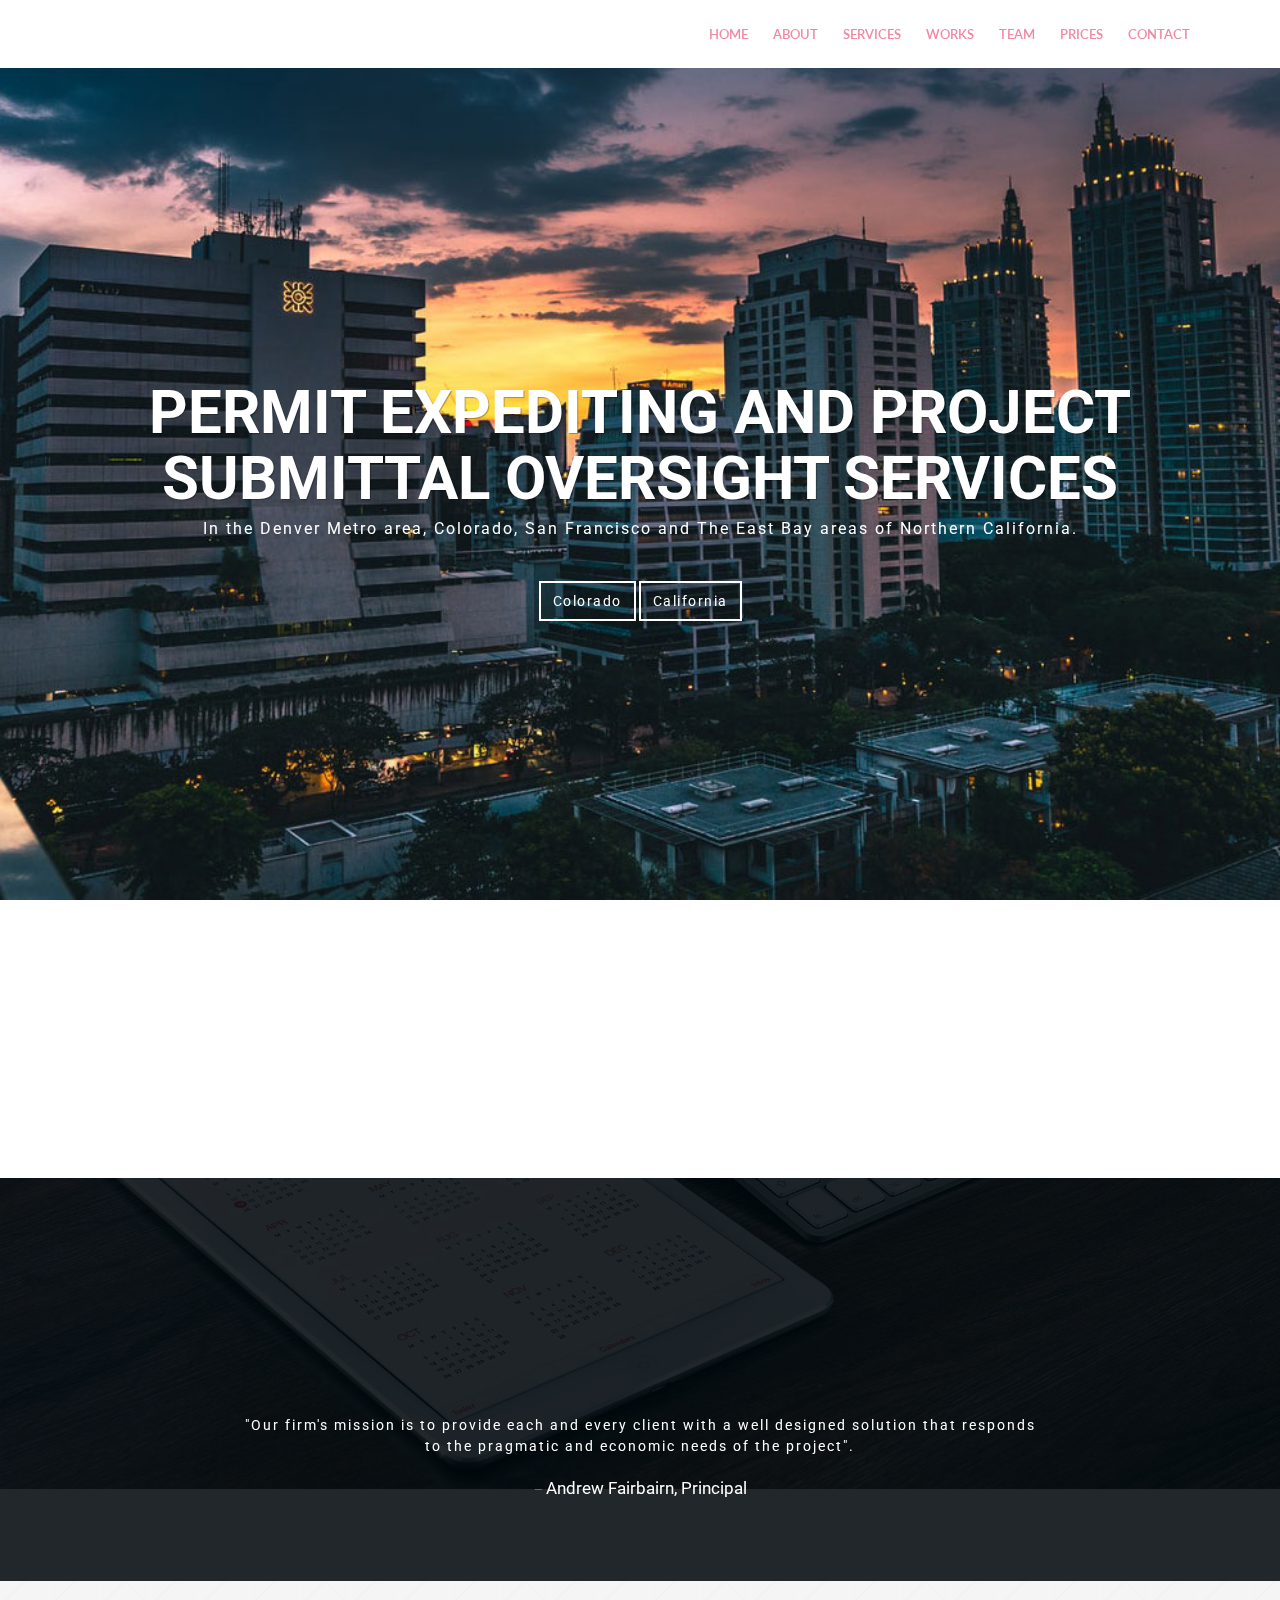
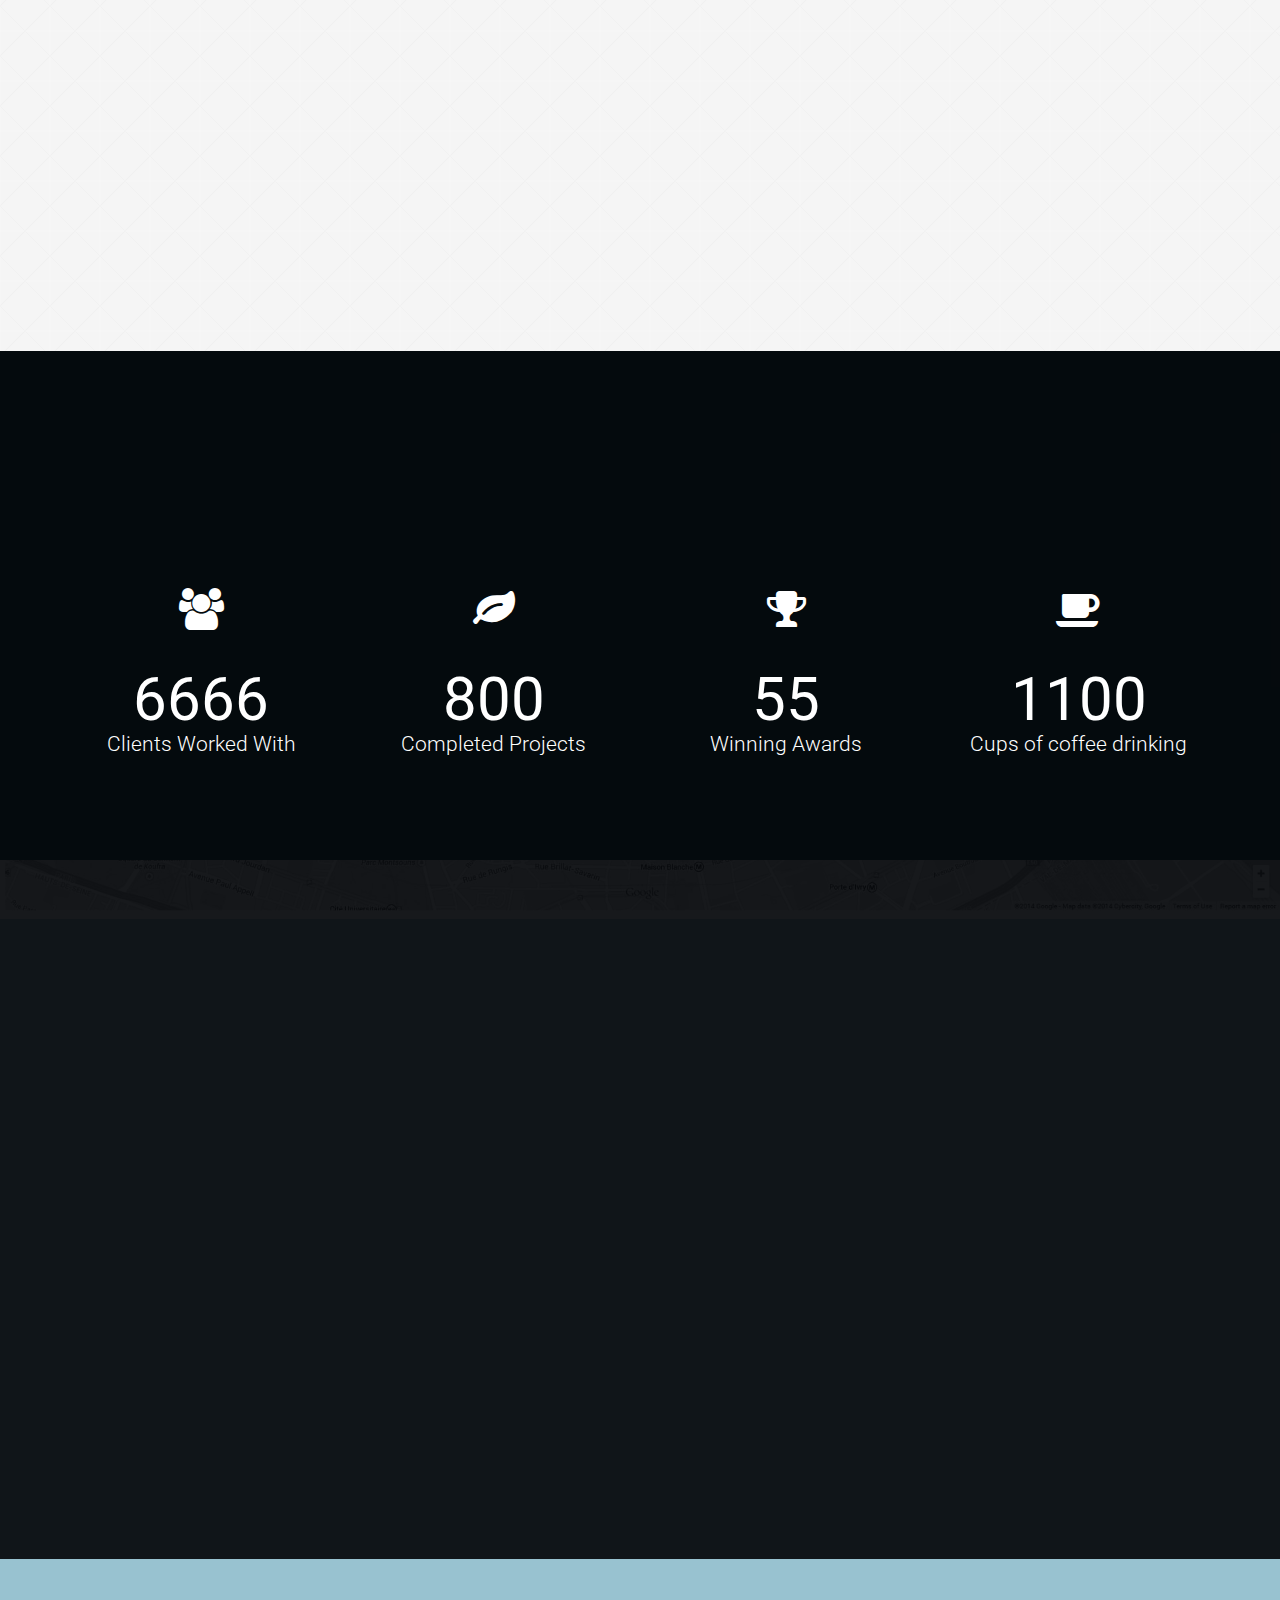
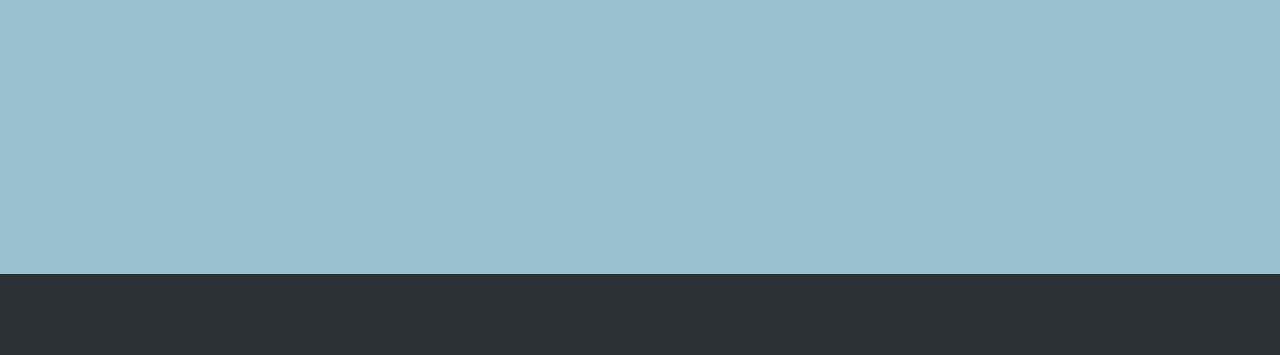
==== index.html @ 5d7dcf87 "Added all initial files for SFP templates" ====
<!doctype html>
<!--
	Template:	 Unika - Responsive One Page HTML5 Template
	Author:		 imransdesign.com
	URL:		 http://imransdesign.com/
    Designed By: https://www.behance.net/poljakova
	Version:	1.0
-->
<html lang="en-US">
	<head>

		<meta charset="utf-8">
		<meta http-equiv="X-UA-Compatible" content="IE=edge">
		<title>Unika - Responsive One Page HTML5 Template</title>
		<meta name="description" content="Unika - Responsive One Page HTML5 Template">
		<meta name="keywords" content="HTML5, Bootsrtrap, One Page, Responsive, Template, Portfolio" />
		<meta name="author" content="imransdesign.com">

		<!-- Mobile Metas -->
		<meta name="viewport" content="width=device-width, initial-scale=1">

        <!-- Google Fonts  -->
		<link href='http://fonts.googleapis.com/css?family=Roboto:400,700,500' rel='stylesheet' type='text/css'> <!-- Body font -->
		<link href='http://fonts.googleapis.com/css?family=Lato:300,400' rel='stylesheet' type='text/css'> <!-- Navbar font -->

		<!-- Libs and Plugins CSS -->
		<link rel="stylesheet" href="inc/bootstrap/css/bootstrap.min.css">
		<link rel="stylesheet" href="inc/animations/css/animate.min.css">
		<link rel="stylesheet" href="inc/font-awesome/css/font-awesome.min.css"> <!-- Font Icons -->
		<link rel="stylesheet" href="inc/owl-carousel/css/owl.carousel.css">
		<link rel="stylesheet" href="inc/owl-carousel/css/owl.theme.css">

		<!-- Theme CSS -->
        <link rel="stylesheet" href="css/reset.css">
		<link rel="stylesheet" href="css/style.css">
		<link rel="stylesheet" href="css/mobile.css">

		<!-- Skin CSS -->
		<link rel="stylesheet" href="css/skin/service-first.css">
		<!-- <link rel="stylesheet" href="css/skin/cool-gray.css"> -->
        <!-- <link rel="stylesheet" href="css/skin/ice-blue.css"> -->
        <!-- <link rel="stylesheet" href="css/skin/summer-orange.css"> -->
        <!-- <link rel="stylesheet" href="css/skin/fresh-lime.css"> -->
        <!-- <link rel="stylesheet" href="css/skin/night-purple.css"> -->

		<!-- HTML5 Shim and Respond.js IE8 support of HTML5 elements and media queries -->
		<!-- WARNING: Respond.js doesn't work if you view the page via file:// -->

		<!--[if lt IE 9]>
			<script src="https://oss.maxcdn.com/html5shiv/3.7.2/html5shiv.min.js"></script>
			<script src="https://oss.maxcdn.com/respond/1.4.2/respond.min.js"></script>
		<![endif]-->

	</head>

    <body data-spy="scroll" data-target="#main-navbar">
        <div class="page-loader"></div>  <!-- Display loading image while page loads -->
    	<div class="body">

            <!--========== BEGIN HEADER ==========-->
            <header id="header" class="header-main">

                <!-- Begin Navbar -->
                <nav id="main-navbar" class="navbar navbar-default navbar-fixed-top" role="navigation"> <!-- Classes: navbar-default, navbar-inverse, navbar-fixed-top, navbar-fixed-bottom, navbar-transparent. Note: If you use non-transparent navbar, set "height: 98px;" to #header -->

                  <div class="container">

                    <!-- Brand and toggle get grouped for better mobile display -->
                    <div class="navbar-header">
                      <button type="button" class="navbar-toggle collapsed" data-toggle="collapse" data-target="#bs-example-navbar-collapse-1">
                        <span class="sr-only">Toggle navigation</span>
                        <span class="icon-bar"></span>
                        <span class="icon-bar"></span>
                        <span class="icon-bar"></span>
                      </button>
                      <a class="navbar-brand page-scroll" href="index.html">Unika</a>
                    </div>

                    <!-- Collect the nav links, forms, and other content for toggling -->
                    <div class="collapse navbar-collapse" id="bs-example-navbar-collapse-1">
                        <ul class="nav navbar-nav navbar-right">
                            <li><a class="page-scroll" href="body">Home</a></li>
                            <li><a class="page-scroll" href="#about-section">About</a></li>
                            <li><a class="page-scroll" href="#services-section">Services</a></li>
                            <li><a class="page-scroll" href="#portfolio-section">Works</a></li>
                            <li><a class="page-scroll" href="#team-section">Team</a></li>
                            <li><a class="page-scroll" href="#prices-section">Prices</a></li>
                            <li><a class="page-scroll" href="#contact-section">Contact</a></li>
                        </ul>
                    </div><!-- /.navbar-collapse -->
                  </div><!-- /.container -->
                </nav>
                <!-- End Navbar -->

            </header>
            <!-- ========= END HEADER =========-->




        	<!-- Begin text carousel intro section -->
			<section id="text-carousel-intro-section" class="parallax" data-stellar-background-ratio="0.5" style="background-image: url(img/slide-buildings.jpg);">

				<div class="container">
					<div class="caption text-center text-white" data-stellar-ratio="0.7">

						<div id="owl-intro-text" class="owl-carousel">
							<div class="item">
								<h1>Permit expediting and project submittal Oversight Services</h1>
								<p>In the Denver Metro area, Colorado, San Francisco and The East Bay areas of Northern California.</p>
                <div class="extra-space-l"></div>
								<a class="btn btn-blank" href="https://creativemarket.com/Themetorium" target="_blank" role="button">Colorado</a>
								<a class="btn btn-blank" href="https://creativemarket.com/Themetorium" target="_blank" role="button">California</a>
							</div>
						</div>

					</div> <!-- /.caption -->
				</div> <!-- /.container -->

			</section>
			<!-- End text carousel intro section -->


					<!-- Begin about section -->
					<section id="about-section" class="page bg-style1">

                <!-- Begin rotate box-1 -->
                <div class="rotate-box-1-wrapper">
                    <div class="container">
                        <div class="row">
                            <div class="col-md-3 col-sm-6">
                                <a href="#" class="rotate-box-1 square-icon wow zoomIn" data-wow-delay="0">
                                    <span class="rotate-box-icon"><i class="fa fa-users"></i></span>
                                    <div class="rotate-box-info">
                                        <h4>We Save Time</h4>
                                        <p>Lorem ipsum dolor sit amet set, consectetur utes anet adipisicing elit, sed do eiusmod tempor incidist.</p>
                                    </div>
                                </a>
                            </div>

                            <div class="col-md-3 col-sm-6">
                                <a href="#" class="rotate-box-1 square-icon wow zoomIn" data-wow-delay="0.2s">
                                    <span class="rotate-box-icon"><i class="fa fa-diamond"></i></span>
                                    <div class="rotate-box-info">
                                        <h4>What We Offer</h4>
                                        <p>Lorem ipsum dolor sit amet set, consectetur utes anet adipisicing elit, sed do eiusmod tempor incidist.</p>
                                    </div>
                                </a>
                            </div>

                            <div class="col-md-3 col-sm-6">
                                <a href="#" class="rotate-box-1 square-icon wow zoomIn" data-wow-delay="0.4s">
                                    <span class="rotate-box-icon"><i class="fa fa-heart"></i></span>
                                    <div class="rotate-box-info">
                                        <h4>Specializations</h4>
                                        <p>Lorem ipsum dolor sit amet set, consectetur utes anet adipisicing elit, sed do eiusmod tempor incidist.</p>
                                    </div>
                                </a>
                            </div>

                            <div class="col-md-3 col-sm-6">
                                <a href="#" class="rotate-box-1 square-icon wow zoomIn" data-wow-delay="0.6s">
                                    <span class="rotate-box-icon"><i class="fa fa-clock-o"></i></span>
                                    <div class="rotate-box-info">
                                        <h4>Who Needs Us?</h4>
                                        <p>Lorem ipsum dolor sit amet set, consectetur utes anet adipisicing elit, sed do eiusmod tempor incidist.</p>
                                    </div>
                                </a>
                            </div>

                        </div> <!-- /.row -->
                    </div> <!-- /.container -->
                </div>
                <!-- End rotate box-1 -->
          </section>
          <!-- End about section -->

					<!-- Begin testimonials -->
					<section id="testimonial-section">
							<div id="testimonial-trigger" class="testimonial text-white parallax" data-stellar-background-ratio="0.5" style="background-image: url(img/testimonial-bg.jpg);">
									<div class="cover"></div>
									<!-- Begin page header-->
									<div class="page-header-wrapper">
											<div class="container">
													<div class="page-header text-center wow fadeInDown" data-wow-delay="0.4s">
															<h2>Our Mission</h2>
															<div class="devider"></div>
															<p class="subtitle">also known as Our Purpose</p>
													</div>
											</div>
									</div>
									<!-- End page header-->
									<div class="container">
											<div class="testimonial-inner center-block text-center">
													<div id="owl-testimonial" class="owl-carousel">
															<div class="item">
																	<blockquote>
																			<p>"Our firm's mission is to provide each and every client with a well designed solution that responds to the pragmatic and economic needs of the project".</p>
																			<footer><cite title="Source Title">Andrew Fairbairn, Principal</cite></footer>
																	</blockquote>
															</div>
													</div>
											</div>
									</div>
							</div>
					</section>
					<!-- End testimonials -->

					<!-- Begin about section -->
					<section id="cta-section" class="page bg-style1">
                <!-- Begin page header-->
                <div class="page-header-wrapper">
                    <div class="container">
                        <div class="page-header text-center wow fadeInUp" data-wow-delay="0.3s">
                            <h2>Providing Value in Service</h2>
                            <div class="devider"></div>
                            <p class="subtitle">The initial step to providing effective permit expediting services is to establish all stakeholder needs and expectations. Service First Permits customizes services on a project by project/client by client basis, working closely with all parties to design an effective strategy for construction permit issuance. The result is rapid review from regulatory agencies, a coordinated response and resubmittal process, and improved efficiency for construction permit issuance.</p>
                        </div>
                    </div>
                </div>
                <!-- End page header-->
          </section>
          <!-- End about section -->

            <!-- Begin counter up -->
            <section id="counter-section">
				<div id="counter-up-trigger" class="counter-up text-white parallax" data-stellar-background-ratio="0.5" style="background-image: url(img/counter-bg.jpg);">
					<div class="cover"></div>
                    <!-- Begin page header-->
                    <div class="page-header-wrapper">
                        <div class="container">
                            <div class="page-header text-center wow fadeInDown" data-wow-delay="0.4s">
                                <h2>Some Fun Facts</h2>
                                <div class="devider"></div>
                                <p class="subtitle">Before anyone is not told</p>
                            </div>
                        </div>
                    </div>
                    <!-- End page header-->
					<div class="container">

						<div class="row">

							<div class="fact text-center col-md-3 col-sm-6">
								<div class="fact-inner">
									<i class="fa fa-users fa-3x"></i>
                                    <div class="extra-space-l"></div>
									<span class="counter">6666</span>
									<p class="lead">Clients Worked With</p>
								</div>
							</div>

							<div class="fact text-center col-md-3 col-sm-6">
								<div class="fact-inner">
									<i class="fa fa-leaf fa-3x"></i>
                                    <div class="extra-space-l"></div>
									<span class="counter">800</span>
									<p class="lead">Completed Projects</p>
								</div>
							</div>

							<div class="fact text-center col-md-3 col-sm-6">
								<div class="fact-inner">
									<i class="fa fa-trophy fa-3x"></i>
                                    <div class="extra-space-l"></div>
									<span class="counter">55</span>
									<p class="lead">Winning Awards</p>
								</div>
							</div>

							<div class="fact last text-center col-md-3 col-sm-6">
								<div class="fact-inner">
									<i class="fa fa-coffee fa-3x"></i>
                                    <div class="extra-space-l"></div>
									<span class="counter">1100</span>
									<p class="lead">Cups of coffee drinking</p>
								</div>
							</div>

						</div> <!-- /.row -->
					</div> <!-- /.container -->
				</div>
            </section>
			<!-- End counter up -->



            <!-- Begin contact section -->
			<section id="contact-section" class="page text-white parallax" data-stellar-background-ratio="0.5" style="background-image: url(img/map-bg.jpg);">
            <div class="cover"></div>

                 <!-- Begin page header-->
                <div class="page-header-wrapper">
                    <div class="container">
                        <div class="page-header text-center wow fadeInDown" data-wow-delay="0.4s">
                            <h2>Contacts</h2>
                            <div class="devider"></div>
                            <p class="subtitle">All to contact us</p>
                        </div>
                    </div>
                </div>
                <!-- End page header-->

                <div class="contact wow bounceInRight" data-wow-delay="0.4s">
                    <div class="container">
                    	<div class="row">

                            <div class="col-sm-6">
                                <div class="contact-info">
                                    <h4>Our Address</h4>
                                    <ul class="contact-address">
			                            <li><i class="fa fa-map-marker fa-lg"></i>&nbsp; 100 Limpbiscayne Blvd. (North) 17st Floor ,<br><br>&nbsp;&nbsp;&nbsp;&nbsp;&nbsp;&nbsp;&nbsp; New World Tower New York ,<br><br>&nbsp;&nbsp;&nbsp;&nbsp;&nbsp;&nbsp;&nbsp; New York, USA, 33148</li>
			                            <li><i class="fa fa-phone"></i>&nbsp; 1 -234 -456 -7890</li>
			                            <li><i class="fa fa-print"></i>&nbsp; 1 -234 -456 -7890</li>
			                            <li><i class="fa fa-envelope"></i> info@yourdomain.com</li>
			                            <li><i class="fa fa-skype"></i> Unika-Design</li>
			                        </ul>
                                </div>
                            </div>

                        	<div class="col-sm-6">
                                <div class="contact-form">
                                	<h4>Write to us</h4>
                                    <form role="form">
                                        <div class="form-group">
                                            <input type="text" class="form-control input-lg" placeholder="Your Name" required>
                                        </div>
                                        <div class="form-group">
                                            <input type="email" class="form-control input-lg" placeholder="E-mail" required>
                                        </div>
                                        <div class="form-group">
                                            <input type="text" class="form-control input-lg" placeholder="Subject" required>
                                        </div>
                                        <div class="form-group">
                                            <textarea class="form-control input-lg" rows="5" placeholder="Message" required></textarea>
                                        </div>
                                        <button type="submit" class="btn wow bounceInRight" data-wow-delay="0.8s">Send</button>
                                    </form>
                                </div>
                            </div>

                        </div> <!-- /.row -->
                    </div> <!-- /.container -->
                </div>
            </section>
            <!-- End contact section -->




            <!-- Begin footer -->
            <footer class="text-off-white">

                <div class="footer-top">
                	<div class="container">
                    	<div class="row wow bounceInLeft" data-wow-delay="0.4s">

                            <div class="col-sm-6 col-md-4">
                            	<h4>Useful Links</h4>
                                <ul class="imp-links">
                                	<li><a href="">About</a></li>
                                	<li><a href="">Services</a></li>
                                	<li><a href="">Press</a></li>
                                	<li><a href="">Copyright</a></li>
                                	<li><a href="">Advertise</a></li>
                                	<li><a href="">Legal</a></li>
                                </ul>
                            </div>

                        	<div class="col-sm-6 col-md-4">
                                <h4>Subscribe</h4>
                            	<div id="footer_signup">
                                    <div id="email">
                                        <form id="subscribe" method="POST">
                                            <input type="text" placeholder="Enter email address" name="email" id="address" data-validate="validate(required, email)"/>
                                            <button type="submit">Submit</button>
                                            <span id="result" class="section-description"></span>
                                        </form>
                                    </div>
                                </div>
                                <p>Lorem ipsum dolor sit amet, consectetur adipisicing elit, sed do eiusmod tempor incididunt ut labore et dolore magna aliqua.</p>
                            </div>

                            <div class="col-sm-12 col-md-4">
                                <h4>Recent Tweets</h4>
                                <div class="single-tweet">
                                    <div class="tweet-content"><span>@Unika</span> Excepteur sint occaecat cupidatat non proident</div>
                                    <div class="tweet-date">1 Hour ago</div>
                                </div>
                                <div class="single-tweet">
                                    <div class="tweet-content"><span>@Unika</span> Excepteur sint occaecat cupidatat non proident uku shumaru</div>
                                    <div class="tweet-date">1 Hour ago</div>
                                </div>
                            </div>

                        </div> <!-- /.row -->
                    </div> <!-- /.container -->
                </div>

                <div class="footer">
                    <div class="container text-center wow fadeIn" data-wow-delay="0.4s">
                        <p class="copyright">Copyright &copy; 2015 - Designed By <a href="https://www.behance.net/poljakova" class="theme-author">Veronika Poljakova</a> &amp; Developed by <a href="http://www.imransdesign.com/" class="theme-author">Imransdesign</a></p>
                    </div>
                </div>

            </footer>
            <!-- End footer -->

            <a href="#" class="scrolltotop"><i class="fa fa-arrow-up"></i></a> <!-- Scroll to top button -->

        </div><!-- body ends -->




        <!-- Plugins JS -->
		<script src="inc/jquery/jquery-1.11.1.min.js"></script>
		<script src="inc/bootstrap/js/bootstrap.min.js"></script>
		<script src="inc/owl-carousel/js/owl.carousel.min.js"></script>
		<script src="inc/stellar/js/jquery.stellar.min.js"></script>
		<script src="inc/animations/js/wow.min.js"></script>
        <script src="inc/waypoints.min.js"></script>
		<script src="inc/isotope.pkgd.min.js"></script>
		<script src="inc/classie.js"></script>
		<script src="inc/jquery.easing.min.js"></script>
		<script src="inc/jquery.counterup.min.js"></script>
		<script src="inc/smoothscroll.js"></script>

		<!-- Theme JS -->
		<script src="js/theme.js"></script>

    </body>


</html>
---- css/style.css ----
/*---------------------------------------------------------------------------------

Master Stylesheet

	Template:	 Unika - Responsive One Page HTML5 Template
	Author:		 imransdesign.com
	URL:		 http://imransdesign.com/
    Designed By: https://www.behance.net/poljakova
	Version:	1.0

---------------------------------------------------------------------------------*/

html {
	height: 100% !important;
}
body {
	position: relative;
	height: 100%;
	font-size: 14px;
	color: #363940;
}
body .body {
	height: 100%;
}
.cover {
	position: absolute;
	width: 100%;
	height: 100%;
	left: 0px;
	top: 0px;
	background-color: rgba(0, 46, 82, 0.15);
	padding: 20px;
}
.page {
  overflow: hidden;
  background-color: #fff;
  padding: 50px 0;
}
* {
	border-radius: 0 !important;
	-webkit-border-radius: 0 !important;
	-moz-border-radius: 0 !important;
}
*:focus {
	outline: none !important;
	box-shadow: none !important;
}

/* Begin Fonts */
body {
	font-family: 'Roboto', Helvetica, Arial, sans-serif;
}
h1, h2, h3, h4, h5, h6 {
	font-family: 'Roboto', Helvetica, Arial, sans-serif;
	font-weight: 700;
	margin-bottom: 10px;
}
h1 {
	font-size: 36px;
}
h2 {
	font-size: 30px;
}
h3 {
	font-size: 26px;
}
h4 {
	font-size: 22px;
}
h5 {
	font-size: 18px;
}
p {
	font: 14px/1.5em "Roboto";
}
.navbar-nav > li > a {
	font-family: "Lato", Helvetica, Arial, sans-serif;
}
/* End Fonts */


section {
	position: relative;
}
.page-loader {
	position: fixed;
	left: 0px;
	top: 0px;
	width: 100%;
	height: 100%;
	z-index: 99999;
	background: #FFF url(../img/page-loader.gif) center center no-repeat;
}
.devider {
	width: 100%;
	height: 23px;
	background: url('../img/devider.png') no-repeat center center;
	margin: 5px 0 10px;
}
.thumbnail {
	padding: 15px;
	margin-bottom: 20px;
	background-color: #FFF;
	border: 1px solid #DDD;
	-webkit-transition: all 0.2s ease-in-out;
	-moz-transition: all 0.2s ease-in-out;
	-o-transition: all 0.2s ease-in-out;
	-ms-transition: all 0.2s ease-in-out;
	transition: all 0.2s ease-in-out;
}
.form-control {
	-webkit-box-shadow: none;
	box-shadow: none;
}
.parallax {
	position: relative;
	background-position: 0 0;
	background-repeat: no-repeat;
	background-attachment: fixed;
	-webkit-background-size: cover;
  	background-size: cover;
}

#header {
	/* height: 98px; */
}


/* ===== Begin text colors ===== */
.text-main { color: #363940; } /* Theme main color */
.text-white { color: #FFF; }
.text-off-white { color: #e7e7e7;}
.text-dark { color: #000; }


/* ===== Begin navbar ===== */
.navbar {
	margin: 0;
	border: none;
	-webkit-transition: all 0.2s ease-in-out;
	-moz-transition: all 0.2s ease-in-out;
	-o-transition: all 0.2s ease-in-out;
	-ms-transition: all 0.2s ease-in-out;
	transition: all 0.2s ease-in-out;
}
.navbar .container {
	padding-left: 50px;
	padding-right: 50px;
}


/* Navbar brand (logo) */
.navbar-brand {
	background-repeat: no-repeat;
	background-position: left center;
	width: 154px;
	height: auto;
	padding: 24px 0;
	text-indent: -99999px;
	font-size: 24px;
	font-weight: 600;
	line-height: 20px;
	letter-spacing: 4px;
	-webkit-transition: all 0.2s ease-in-out;
	-moz-transition: all 0.2s ease-in-out;
	-o-transition: all 0.2s ease-in-out;
	-ms-transition: all 0.2s ease-in-out;
	transition: all 0.2s ease-in-out;
}
.navbar-default .navbar-brand {
	background-image: url(http://backflip.servicefirstpermits.com/images/sfp-logo.png);
}
.navbar-shrink .navbar-brand {
	background-image: url(http://backflip.servicefirstpermits.com/images/sfp-logo.png);
}
.navbar-transparent .navbar-brand {
	background-image: url(http://backflip.servicefirstpermits.com/images/sfp-logo.png);
}
.navbar-inverse .navbar-brand {
	background-image: url(http://backflip.servicefirstpermits.com/images/sfp-logo.png);
}

/* Navbar links */
.navbar-nav > li > a {
	padding: 24px 0;
	margin-left: 25px;
	text-transform: uppercase;
	font-size: 13px;
	font-weight: 600;
}

/* Navbar dropdown */
.dropdown-left {
	left: 0 !important;
	right: auto !important;
}
.dropdown-right {
	right: 0 !important;
	left: auto !important;
}
.navbar-default .navbar-nav > .open > a, .navbar-default .navbar-nav > .open > a:hover, .navbar-default .navbar-nav > .open > a:focus {
	background-color: transparent;
}
.navbar-default .dropdown-menu {
	padding: 10px 0;
}
.dropdown-menu > li > a {
	padding: 4px 20px;
	text-transform: uppercase;
}
.dropdown-menu > li > a:hover, .dropdown-menu > li > a:focus, .dropdown-menu > li > a.active, .dropdown-menu > .active > a, .dropdown-menu > .active > a:hover, .dropdown-menu > .active > a:focus {
	text-decoration: none;
	background-color: transparent;
}

/* Navbar inverse dropdown */
.navbar-inverse .dropdown-menu {
	padding: 10px 0;
}

/* Navbar fixed */
.navbar-fixed-top .container {
	-webkit-transition: all 0.2s ease-in-out;
	-moz-transition: all 0.2s ease-in-out;
	-o-transition: all 0.2s ease-in-out;
	-ms-transition: all 0.2s ease-in-out;
	transition: all 0.2s ease-in-out;
}

.navbar-shrink {
	z-index: 9999;
	-webkit-box-shadow: 0 1px 3px rgba(0, 0, 0, 0.12);
	-moz-box-shadow: 0 1px 3px rgba(0, 0, 0, 0.12);
	box-shadow: 0 1px 3px rgba(0, 0, 0, 0.12);
}
.navbar-shrink .navbar-brand {
	font-size: 20px;
}
.navbar-default.navbar-fixed-top.navbar-shrink .container {
}
.navbar-fixed-top.navbar-shrink .container {
	padding-top: 0 !important;
	padding-bottom: 0 !important;
}
.navbar-default.navbar-fixed-top.navbar-shrink .navbar-nav > li > a {
	padding-top: 24px;
	padding-bottom: 24px;
}

/* Navbar transparent */
.navbar-transparent {
	background-color: rgba(0, 0, 0, 0);
}
.navbar-fixed-top.navbar-transparent .container {
	padding-top: 30px;
	padding-bottom: 0;
}
.navbar-fixed-bottom.navbar-transparent .container {
	padding-top: 0;
	padding-bottom: 30px;
}
.navbar-transparent .navbar-nav > li > a {
	color: #FFF;
}
.navbar-transparent .navbar-brand, .navbar-transparent .navbar-brand:focus {
	color: #FFF;
}
/* ===== End navbar ===== */


/* ===== Begin intro ===== */
/* Begin text carousel intro */
#text-carousel-intro-section {
	height: 100%;
}
#text-carousel-intro-section .container {
	height: 100%;
}
#text-carousel-intro-section .caption {
	position: relative;
	top: 50%;
	margin-top: -70px;
}
#text-carousel-intro-section .caption h1 {
	margin-top: 0;
	margin-bottom: 5px;
	font-size: 60px;
	text-transform: uppercase;
	text-shadow: 1px 1px 1px rgba(0,0,0,0.3);
}
#text-carousel-intro-section .caption p {
	letter-spacing: 2px;
	font-size: 16px;
}
/* End text carousel intro */
/* ===== End intro ===== */


/* ===== Begin roatet boxes ===== */
/* Begin rotate box-1 */
.rotate-box-1, .rotate-box-2 {
	display: inline-block;
	margin: 30px 0;
	-webkit-transition: all 0.2s ease-in-out;
	-moz-transition: all 0.2s ease-in-out;
	-o-transition: all 0.2s ease-in-out;
	-ms-transition: all 0.2s ease-in-out;
	transition: all 0.2s ease-in-out;
}
a.rotate-box-1, a.rotate-box-2 {
	text-decoration: none;
	color: #363940;
}
a.rotate-box-1:hover, a.rotate-box-2:hover {
	color: #676D75;
}
.rotate-box-1 .rotate-box-icon {
	display: inline-block;
	text-align: center;
	margin-bottom: 15px;
	margin-right: 25px;
	margin-top: 10px;
	float:left;
	-webkit-transition: all 0.2s ease-in-out;
	-moz-transition: all 0.2s ease-in-out;
	-o-transition: all 0.2s ease-in-out;
	-ms-transition: all 0.2s ease-in-out;
	transition: all 0.2s ease-in-out;
}
.rotate-box-1.square-icon .rotate-box-icon, .rotate-box-2.square-icon .rotate-box-icon {
	width: 45px;
	height: 45px;
	line-height: 45px;
	color: #FFF !important;
	font-size: 18px;
	-webkit-transform: rotate(45deg);
	-moz-transform: rotate(45deg);
	-o-transform: rotate(45deg);
	transform: rotate(45deg);
}
.rotate-box-1.square-icon .rotate-box-icon:after, .rotate-box-2.square-icon .rotate-box-icon:after {
	content: "";
	position: absolute;
	top: 3px;
	right: 3px;
	bottom: 3px;
	left: 3px;
	border: 2px solid #FFF;
}
.rotate-box-1:hover.square-icon .rotate-box-icon , .rotate-box-2:hover.square-icon .rotate-box-icon{
	-webkit-transform: rotate(0deg);
	-moz-transform: rotate(0deg);
	-o-transform: rotate(0deg);
	transform: rotate(0deg);
}
.rotate-box-1.square-icon .rotate-box-icon .fa, .rotate-box-2.square-icon .rotate-box-icon .fa{
	-webkit-transition: all 0.2s ease-in-out;
	-moz-transition: all 0.2s ease-in-out;
	-o-transition: all 0.2s ease-in-out;
	-ms-transition: all 0.2s ease-in-out;
	transition: all 0.2s ease-in-out;
	-webkit-transform: rotate(-45deg);
	-moz-transform: rotate(-45deg);
	-o-transform: rotate(-45deg);
	transform: rotate(-45deg);
}
.rotate-box-1:hover.square-icon .rotate-box-icon .fa, .rotate-box-2:hover.square-icon .rotate-box-icon .fa{
	-webkit-transform: rotate(0deg);
	-moz-transform: rotate(0deg);
	-o-transform: rotate(0deg);
	transform: rotate(0deg);
}

.rotate-box-1 .rotate-box-info a, .rotate-box-2 .rotate-box-info a {
	-webkit-transition: all 0.2s ease-in-out;
	-moz-transition: all 0.2s ease-in-out;
	-o-transition: all 0.2s ease-in-out;
	-ms-transition: all 0.2s ease-in-out;
	transition: all 0.2s ease-in-out;
}
.rotate-box-1 h4, .rotate-box-2 h4 {
	font-weight: 400;
}
.rotate-box-1 p {
	padding: 0 10px;
}
.rotate-box-1 .rotate-box-info {
	padding-left: 60px;
}

/* End rotate box-1 */


/* Begin rotate box-2 */
.rotate-box-2 .rotate-box-icon {
	display: inline-block;
	text-align: center;
	margin-bottom: 15px;
	-webkit-transition: all 0.2s ease-in-out;
	-moz-transition: all 0.2s ease-in-out;
	-o-transition: all 0.2s ease-in-out;
	-ms-transition: all 0.2s ease-in-out;
	transition: all 0.2s ease-in-out;
}

.rotate-box-2.square-icon .rotate-box-icon {
	width: 75px;
	height: 75px;
	line-height: 75px;
	font-size: 36px;
}

.rotate-box-2.square-icon .rotate-box-info {
	margin-top: 30px;
}
/* End rotate box-2 */
/* ===== End rotate boxes ===== */


/* ===== Begin progress bar ===== */
.skill-bar {
}
.progress {
	overflow: visible;
	height: 25px;
	margin-bottom: 20px;
	-webkit-box-shadow: none;
	box-shadow: none;
}
.progress .percent {
	position: relative;
	background-color: #222;
	padding: 7px;
	color: #FFF;
	top: -23px;
}
.progress .percent:after {
	content: "";
	position: absolute;
	left: 50%;
	margin-left: -4px;
	bottom: -4px;
	width: 0;
	height: 0;
	border-left: 4px solid rgba(0, 0, 0, 0);
	border-right: 4px solid rgba(0, 0, 0, 0);
	border-top: 4px solid #222;
}
.progress-bar {
	font-size: 10px;
	line-height: 7px;
	text-align: right;
	-webkit-box-shadow: none;
	box-shadow: none;
}
.progress-lebel h6{
	margin-bottom: 10px;
	letter-spacing: 2px;
}
/* ===== End progress bar ===== */


/* Begin cta section */
#cta-section {
	padding: 70px 0 80px;
}
.cta-btn {
	margin-top: 30px;
}
/* End cta section */


/* ===== Begin testimonial ===== */
.testimonial {
	position: relative;
	overflow: hidden;
	padding: 80px 0;
}

.testimonial .cover {
	background-color: rgba(0, 7, 11, 0.87);
}
.testimonial-inner {
	position: relative;
	max-width: 800px;
	z-index: 9;
}
.testimonial-inner .heading {
	margin-bottom: 20px;
}
.testimonial-inner blockquote {
	border: none;
}
.testimonial-inner blockquote p {
	letter-spacing: 2px;
	padding-bottom: 20px;
}
.testimonial-inner blockquote cite {
	font-style: normal;
	color: #fff;
	font-size: 1.5em;
}
/* ===== End testimonial ===== */


/* ===== Begin Portfolio===== */
.portfolio_area{}
.portfolio{}
.portfoloi_top{}
.portfoloi_content_area{}
.portfolio_menu{
	text-align: center;
	overflow: hidden;
	margin-top:22px;
	margin-bottom:48px;
}
.portfolio_menu ul{
	list-style: none outside none;
    text-align: center;
}
.portfolio_menu ul li{
    display: inline-block;
}
.portfolio_menu ul li a{
	color: #363940;
	background: transparent;
    display: inline-block;
    margin: 4px;
    padding: 8px 10px;
    text-decoration: none;
    text-transform: uppercase;
}
.portfolio_content{}
.portfolio_single_content{
	position: relative;
	top: 0;
	left: 0;
	width: 100%;
	z-index: 5;
	margin-bottom:30px;
	overflow:hidden;

}
.portfolio_single_content:hover img{
	 -o-transform: scale(2);
	 -webkit-transform: scale(2);
	 -moz-transform: scale(2);
	 -ms-transform: scale(2);
	 transform: scale(2);
}
.portfolio_single_content img{
	width: 100%;
	position: relative;
	top: 0;
	left: 0;
	z-index: 6;
	cursor:pointer;
	-moz-transition:all 1s;
	-webkit-transition:all 1s;
	-o-transition:all 1s;
	-ms-transition:all 1s;
	transition:all 1s;
}
.portfolio_single_content .canv{
	width:100% !important;
	height:100% !important;
}
.portfolio_single_content div+div{
	background: none repeat scroll 0 0 rgba(255,255,255,.9);
	bottom: -100%;
	color: #FFC000;
	font-weight: bold;
	left: 0;
	margin: 0;
	min-height: 90px;
	padding:31px 5px 0 10px;
	position: absolute;
	width: 100%;
	z-index: 12;
	border-top:0;
}
/*.portfolio_single_content:hover div+div{bottom: 0;}*/
.portfolio_single_content div{
	position:absolute;
	top:0;
	left:0;
	z-index:10;
	width:100%;
	height:100%;
	text-align:center;
	transform:scale(0);
	transition:all .6s;
	opacity:0;
}
.portfolio_single_content:hover div{
	transform:scale(1);
	opacity:1;
}
.portfolio_single_content div a{
	color: #FFFFFF;
	display: block;
	font-size: 18px;
	font-weight: bold;
	margin-top: 40%;
	padding-bottom: 10px;
	text-decoration: none;
	text-transform: uppercase;
}
.portfolio_single_content div span{
	color: #FFFFFF;
	font-size: 14px;
	font-weight: normal;
	margin: 0;
	padding: 0;
	text-transform: uppercase;
}
.portfolio_content{}
.portfolio_content{
    margin-top: 36px;
    overflow: hidden;
}
/* ===== End Portfolio===== */


/* ===== Begin Counter-Up ===== */
.counter-up {
	position: relative;
	background-color: #171717;
	padding: 80px 0 50px 0;
}
.counter-up .cover {
	background-color: rgba(0, 7, 11, 0.8);
}
.counter-up .fact {
}
.counter-up .fact.last {
	border-right: none;
}
.counter-up .fact-inner {
	padding-bottom: 30px;
}
.counter-up .fact-inner .counter {
	font-size: 60px;
}
/* ===== End Counter-Up ===== */


/* ===== Begin team ===== */
.team-item {
	height: 120px;
}
.team-item .team-triangle {
	width: 120px;
	height: 120px;
	background: transparent;
	-ms-transform: rotate(45deg);
	-webkit-transform: rotate(45deg);
	transform: rotate(45deg);
	margin: 0 auto;
	position: relative;
	top: 25px;
	box-shadow: 0 0 0 6px #FFFFFF, 0 0 0 7px #dadbdb;
	overflow: hidden;
}
.team-item img {
    max-width: 100%;
}
.team-items {
	margin-bottom: 50px;
	padding-top: 10px;
	margin-top: 0;
}
.team-triangle .content {
	-ms-transform: rotate(-45deg);
	-webkit-transform: rotate(-45deg);
	transform: rotate(-45deg);
	top: -35px;
	position: absolute;
	left: -37px;
	width: 190px;
	height: 190px;
}
.team-hover {
	position: absolute;
	top: 0;
	left: 0;
	width: 100%;
	height: 100%;
	background: rgba( 103, 109, 117, 0.9);
	opacity: 0;
	-webkit-transition: opacity 0.4s ease-in; /* For Safari 3.1 to 6.0 */
    transition: opacity 0.4s ease-in;
}
.team-item .team-triangle:hover .team-hover {
	opacity: 1;
}
.team-hover i {
    color: rgba(255, 255, 255,.75);
    font-size: 28px;
    margin-top: 57px;
    position: relative;
}
.team-hover p {
    color: #ffffff;
    font-size: 16px;
    font-weight: 400;
    margin-top: 0;
}
.team-items .col-md-2:nth-child(7n+5) {
	clear: left;
	margin-left: 24.9999999%;
}
.team-items .col-md-2:nth-child(7n+1) {
	clear: left;
	margin-left: 16.6666666%;
}
/* ===== End team ===== */


/* ===== Begin partners ===== */
#partners-section {
	padding: 80px 0;
}
.partners {
	background-color: #252320;
}

.partners img {
	max-width: 100%;
	padding: 0 15px;
}
/* ===== End partners ===== */


/* ===== Begin panels ===== */
.panel, .panel-heading, .panel-footer  {
}
/* ===== End panels ===== */

/* ===== Begin prices ===== */
.prices .panel {
	position: relative;
	overflow: hidden;
	border: none;
}
.prices .panel-body .lead {
	margin: 0;
	font-size: 48px;
}
.prices .panel-footer {
	padding: 25px 15px;
}

/* panel-default */
.prices .panel-default .panel-heading {
	padding-top: 25px;
	border: none;
}
.prices .panel-default .panel-body {
	background-color: #EEE;
}
.prices .panel-default .list-group-item {
	color: #222;
	border: none;
}
.prices .panel-default .panel-footer {
	background-color: #EEE;
}

/* price-box-featured */
.price-box-featured {
	z-index: 9;
}
.price-box-featured .panel {
	box-shadow: 0 0 15px 2px rgba(0, 0, 0, 0.21);
	-webkit-transform: scale(1.1);
	-moz-transform: scale(1.1);
	-ms-transform: scale(1.1);
	-o-transform: scale(1.1);
	transform: scale(1.1);
}
.prices .price-box-featured .price-box-ribbon {
	position: absolute;
	width: 150px;
	top: 25px;
	right: -35px;
	text-align: center;
	padding: 5px 20px;
	background: #FFF;
	color: #E83F33;
	-webkit-transform: rotate(45deg);
	-moz-transform: rotate(45deg);
	-ms-transform: rotate(45deg);
	-o-transform: rotate(45deg);
	transform: rotate(45deg);
}
/* ===== End prices ===== */


/* ===== Begin social ===== */
#social-section {
	padding: 80px 0;
}
ul.social-list {
	text-align: center;
	margin: 0 auto;
}
ul.social-list li{
	display: inline-block;
	margin-right: 20px;
}
ul.social-list li .rotate-box-1 {
	margin: 0;
}
ul.social-list li a i {
	color: #fff;
	font-size:20px;
}
/* ===== End social ===== */


/* ===== Begin contact ===== */
#contact-section {
	position: relative;
}
#contact-section h4 {
	font-weight: 400;
}
#contact-section .cover {
	background-color: rgba(5, 8, 11, 0.93);
}
#contact-section .contact .contact-form {
	margin-bottom: 40px;
}
#contact-section .contact .contact-form h4 {
	margin-bottom: 25px;
}
#contact-section .contact .contact-form .input-lg {
	font-size: 14px;
}
#contact-section .contact .contact-form button {
	width: 100%;
	height: 40px;
}
#contact-section .contact .contact-form button:hover {
	color: #fff;
}
#contact-section .contact .form-control {
	background-color: rgba(255, 255, 255, 0.06);
	border-color: #2A2A2A;
}
#contact-section .contact .form-control:focus {
	background-color: #171717;
	box-shadow: none;
}

ul.contact-address {
	float: left;
	width: 100%;
	padding: 0;
	margin: 15px 0 ;
}
ul.contact-address li {
	padding: 0 0 20px;
	margin: 0;
}
ul.contact-address li:last-child {
	padding-bottom: 0;
}
ul.contact-address li i {
	margin-right: 10px;
}
/* ===== End contact ===== */


/* ===== Begin footer ===== */
.footer-top {
	padding: 60px 0 35px;
}
.footer-top .col-md-4 {
	margin-bottom: 25px;
}
.footer {
	padding: 30px 0;
}
.footer a{
	text-decoration: none;
}

/*Widget1: Useful Links*/
ul.imp-links {
	margin-top: 15px;
}
ul.imp-links li {
	padding: 5px 0;
}
ul.imp-links li a {
	text-decoration: none;
	color: #fff;
}

/*Widget2: subscribe form*/
#subscribe #result {
    display: block;
    width: 100% !important;
}
#footer_signup {
    margin: 20px 0;
}
#subscribe > input[type="text"] {
    border: 0 none;
    color: #99abb7;
    font-style: italic;
    font-size: 0.9em;
    padding: 7px 10px;
    width: 170px;
    height: 30px;
}
#subscribe > button[type="submit"] {
    background: none repeat scroll 0 0 #21c2f8;
    border: 0 none;
    color: #ffffff;
    font-style: normal;
    font-weight: 300;
    padding: 7px 20px;
    height: 30px;
    transition: all 0.4s ease-in;
}

/*Widget3: twitter*/
.single-tweet {
    overflow: hidden;
    padding-bottom: 15px;
    padding-top: 10px;
    word-spacing: 2px;
}

.tweet-content {
    padding-bottom: 10px;
    line-height: 1.5em;
}
/* ===== End footer ===== */


/* ===== Begin page header ===== */
.page-header {
	margin: 0 0 60px 0;
	padding: 0;
	border: none;
}
.page-header h2 {
	text-transform: uppercase;
}
p.subtitle {
	letter-spacing: 2px;
	margin-top: 10px;
}
/* ===== End page header ===== */


/* ===== Begin extra-space ===== */
.extra-space-m {
	width: 100%;
	height: 20px;
}
.extra-space-l {
	width: 100%;
	height: 40px;
}
.extra-space-xl {
	width: 100%;
	height: 60px;
}
.extra-space-xxl {
	width: 100%;
	height: 80px;
}
/* ===== End more-space ===== */


/* ===== Begin OWL carousel ===== */
.owl-carousel {
	cursor: e-resize;
}
.owl-theme .owl-controls {
	margin-top: 30px;
}
.owl-theme .owl-controls .owl-page span {
	background: rgba(0, 0, 0, 0);
	width: 14px;
	height: 14px;
	border: 3px solid #fff;
	-webkit-transform: rotate(45deg);
	-moz-transform: rotate(45deg);
	-o-transform: rotate(45deg);
	transform: rotate(45deg);
}
.owl-theme .owl-controls .owl-page.active span, .owl-theme .owl-controls.clickable .owl-page:hover span {
	background: rgba(0, 0, 0, 0);
	border: 3px solid #fff;
}
.owl-buttons {
	position: absolute;
	top: 50%;
	margin-top: -25px;
	width: 100%;
}
.owl-theme .owl-controls .owl-buttons div {
	position: absolute;
	width: 100px;
	height: 100px;
	line-height: 100px;
	margin: 0;
	text-align: center;
	background: transparent;
	opacity: 1;
}
.owl-theme .owl-controls.clickable .owl-buttons div:hover {
	opacity: .5;
}
.owl-next {
	background-image: url(../img/arrow-right.png) !important;
	background-repeat: no-repeat !important;
	background-position: center !important;
	right: 0;
}
.owl-prev {
	background-image: url(../img/arrow-left.png) !important;
	background-repeat: no-repeat !important;
	background-position: center !important;
	left: 0;
}
/* ===== End OWL carousel ===== */


/* ===== Begin buttons ===== */
.btn {
	position: relative;
	letter-spacing: 1.5px;
	border: none;
}
.btn:active {
	top: 2px;
}

/* Button default */
.btn-default, .btn-default:focus, .btn-default.focus, .btn-default:active, .btn-default.active {
	-webkit-transition: all 0.25s ease-in-out;
	-moz-transition: all 0.25s ease-in-out;
	-o-transition: all 0.25s ease-in-out;
	-ms-transition: all 0.25s ease-in-out;
	transition: all 0.25s ease-in-out;
}

/* Button blank */
.btn-blank {
	border: 2px solid #fff;
	color: #fff;
	padding: 8px 12px;
	display: inline-block;
	vertical-align: middle;
	-webkit-transform: translateZ(0);
	transform: translateZ(0);
	box-shadow: 0 0 1px rgba(0, 0, 0, 0);
	-webkit-backface-visibility: hidden;
	backface-visibility: hidden;
	-moz-osx-font-smoothing: grayscale;
	position: relative;
	-webkit-transition-property: color;
	transition-property: color;
	-webkit-transition-duration: 0.3s;
	transition-duration: 0.3s;
}
.btn-blank:before {
	content: "";
	position: absolute;
	z-index: -1;
	top: 0;
	left: 0;
	right: 0;
	bottom: 0;
	background: #fff;
	-webkit-transform: scaleY(0);
	transform: scaleY(0);
	-webkit-transform-origin: 50% 100%;
	transform-origin: 50% 100%;
	-webkit-transition-property: transform;
	transition-property: transform;
	-webkit-transition-duration: 0.3s;
	transition-duration: 0.3s;
	-webkit-transition-timing-function: ease-out;
	transition-timing-function: ease-out;
}
.btn-blank:hover, .btn-blank:focus, .btn-blank:active {
	color: #333;
}
.btn-blank:hover:before, .btn-blank:focus:before, .btn-blank:active:before {
	-webkit-transform: scaleY(1);
	transform: scaleY(1);
}

/* Button active */
.btn:active, .btn.active {
	-webkit-box-shadow: inset 0 3px 5px rgba(0, 0, 0, 0.16);
	box-shadow: inset 0 3px 5px rgba(0, 0, 0, 0.16);
}

/* Button large */
.btn-lg {
	font-size: 1.3em;
	padding: 10px 40px;
}
.btn-lg-xl {
	font-size: 1.4em;
	padding: 10px 80px;
}


/* Scroll to top button */
.scrolltotop {
	position: fixed;
	display: none;
	bottom: 20px;
	right: 30px;
	width: 34px;
	height: 34px;
	line-height: 34px;
	text-align: center;
	text-decoration: none;
	z-index: 9999;
	-webkit-transform: rotate(45deg);
	-moz-transform: rotate(45deg);
	-o-transform: rotate(45deg);
	transform: rotate(45deg);
}
.scrolltotop .fa {
	padding-left: 4px;
	-webkit-transform: rotate(-45deg);
	-moz-transform: rotate(-45deg);
	-o-transform: rotate(-45deg);
	transform: rotate(-45deg);
}
/* ===== End buttons ===== */
---- css/mobile.css ----
/*==================================================
=            Bootstrap 3 Media Queries             =
==================================================*/

/*==========  Mobile First Method  ==========*/

/* Custom, iPhone Retina */ 
@media only screen and (min-width : 320px) {
    
}

/* Extra Small Devices, Phones */ 
@media only screen and (min-width : 480px) {

}

/* Small Devices, Tablets */
@media only screen and (min-width : 768px) {
	/* Make Navigation Toggle on Desktop Hover (use class: dropdown-hover) */
    .dropdown-hover:hover > .dropdown-menu {
        display: block;
    }
}

/* Medium Devices, Desktops */
@media only screen and (min-width : 992px) {

}

/* Large Devices, Wide Screens */
@media only screen and (min-width : 1200px) {
	
}





/*==========  Non-Mobile First Method  ==========*/

/* Large Devices, Wide Screens */
@media only screen and (max-width : 1200px) {

	/* Text Carousel */
	#text-carousel-intro-section .caption h1 {
		font-size: 50px;
	}

	/* Team */
	.team-item .team-triangle {
		width: 90px;
		height: 90px;
	}
	.team-triangle .content {
		width: 160px;
		height: 160px;
	}
	.team-hover i {
		margin-top: 50px;
	}
	.team-hover p {
		font-size: 14px;
	}

}

/* Medium Devices, Desktops */
@media only screen and (max-width : 992px) {


	/* Team */
	.team-item .team-triangle {
		width: 120px;
		height: 120px;
	}
	.team-triangle .content {
		width: 190px;
		height: 190px;
	}
	.team-hover i {
		margin-top: 57px;
	}
	#team-section .col-md-2:nth-child(7n+5),
    #team-section .col-md-2:nth-child(7n+1){
        margin-left: 0 !important;
        clear: none !important;
    }
    #team-section .col-md-2 {
        float: left;
        margin-bottom: 80px;
        width: 33.3333%;
    }

	/* Prices */
	.price-box-featured .panel {
		box-shadow: none;
		-webkit-transform: scale(1);
		-moz-transform: scale(1);
		-ms-transform: scale(1);
		-o-transform: scale(1);
		transform: scale(1);
	}

	.prices .price-box-featured .panel-footer {
		box-shadow: none !important;
	}

	/* Parallax background */
	.parallax {
		background-attachment: scroll !important;
		background-position: 50% 50% !important;
		/* background-size: auto auto !important; */
	}

	/* Text carousel intro section caption */
	#text-carousel-intro-section .caption {
		top: 50% !important; /* Removes parallax on caption */
	}
	#text-carousel-intro-section .caption h1 {
		font-size: 34px;
	}
	#text-carousel-intro-section .caption h3 {
		font-size: 12px;
	}

	/* Error section caption */
	#error-section .caption h1 {
		font-size: 100px;
	}
	#error-section .caption h2 {
		font-size: 13px;
	}

	/* Facts (counter up) */
	.counter-up .fact-inner .counter {
		font-size: 42px;
	}
	.counter-up .fact-inner .fa-3x {
		font-size: 36px;
	}

}

/* Small Devices, Tablets */
@media only screen and (max-width : 767px) {

	/* Navbar brand */
	.navbar-brand, .navbar-brand:focus {
		margin-left: 10px;
	}

	/* Navbar toggle button */
	.navbar-toggle {
		margin-top: 18px;
		border: none;
	}
	.navbar-toggle:hover, .navbar-toggle:focus {
		background-color: rgba(0, 0, 0, 0) !important;
	}

	.navbar-toggle .icon-bar {
		height: 3px;
	}
	.navbar-default .navbar-toggle .icon-bar {
		background-color: #FFF !important;
	}
	.navbar-transparent .navbar-toggle .icon-bar {
		background-color: #FFF !important;
	}
	.navbar-inverse .navbar-toggle .icon-bar {
		background-color: #FFF !important;
	}

	/* Navbar collapse / links */
	.navbar-collapse {
		border-width: 2px;
	}
	.navbar-fixed-top .navbar-collapse, .navbar-fixed-bottom .navbar-collapse {
		max-height: 440px;
	}
	.navbar-inverse .navbar-collapse {
		background-color: #111;
	}
	.navbar-nav > li > a {
		padding: 10px 0 !important;
		color: #FFF;
	}
	.navbar-nav .open .dropdown-menu > li > a {
		padding: 10px 10px 10px 45px !important;
	}
	.navbar-default .navbar-nav > li > a, .navbar-default .navbar-nav .open .dropdown-menu > li > a {
		color: #222;
	}
	.navbar-inverse .navbar-nav > li > a, .navbar-inverse .navbar-nav .open .dropdown-menu > li > a {
		color: #CCC;
	}
	.navbar-default.navbar-shrink .navbar-nav > li.active > a {
		-webkit-box-shadow: none !important;
		-moz-box-shadow: none !important;
		box-shadow: none !important;
	}

	/* Navbar shrink toggle button */
	.navbar-shrink .navbar-toggle .icon-bar {
		background-color: #FFF !important;
	}
	.navbar-inverse.navbar-shrink .navbar-toggle .icon-bar {
		background-color: #FFF !important;
	}

	/* Page */
	.page {
		padding-top: 30px;
	}

	/* Some Text Center Area */
	#cta-section, #about-section, #contact-section, #contact-section .contact .form-control {
		text-align: center;
	}

	/* Rotate Box */
	.rotate-box-1 .rotate-box-info {
		padding-left: 0; 
	  	text-align: center;
	}
	.rotate-box-1 .rotate-box-icon {
		float: none ;
		margin-right: 0;
		margin-bottom: 30px;
	}
	a.rotate-box-1 {
		text-align: center;
		margin-top: 0;
	}

	/* Team */
	 #team-section .col-md-2 {
        width: 50%;
        float: left;
        margin-bottom: 80px;
    }

	/* Prices */
	.prices .price-box-featured .panel-footer {
		box-shadow: none !important;
	}

	ul.contact-address {
		margin-bottom: 50px;
	}

	/* Partners & Foter */
	#partners-section, footer {
		text-align: center;
	}

	/* Hiding elements */
	.testimonial:before,
	.owl-prev,
	.owl-next {
		display: none !important;
	}

}

/* Extra Small Devices, Phones */ 
@media only screen and (max-width : 480px) {

	/* Team */
	 #team-section .col-md-2 {
        width: 100%;
    }

}

/* Custom, iPhone Retina */ 
@media only screen and (max-width : 320px) {
    
}
---- css/skin/service-first.css ----
a, a:hover, a:focus {
	color: #98C2D0;
}

.header-main + .page {
	margin-top: 68px;
}

/* === Navbar === */
.navbar-default .navbar-brand, .navbar-default .navbar-brand:focus {
	color: #98C2D0;
}
.navbar-default .navbar-brand:hover {
	color: #98C2D0;
}
.navbar-default, .navbar-default.navbar-fixed-top.navbar-shrink {
  background-color: #fff;
}
.navbar-default .navbar-nav > li > a {
	color: #f188a2;
}
.navbar-default .navbar-nav > li > a:hover, .navbar-default .navbar-nav > li > a:focus, .navbar-default .navbar-nav > li.active > a, .navbar-default .navbar-nav>.active>a {
	color: #98C2D0 !important;
}
.navbar-default.navbar-fixed-top.navbar-shrink .navbar-nav > li > a {
	color: #f188a2;
}
.navbar-default.navbar-shrink .navbar-nav > li > a:hover, .navbar-default.navbar-shrink .navbar-nav > li > a:focus, .navbar-default.navbar-shrink .navbar-nav > li.active > a {
	color: #fff;
}
.navbar-default.navbar-shrink .navbar-nav > li.active > a {
	-webkit-box-shadow: inset 0 3px #fff !important;
	-moz-box-shadow: inset 0 3px #fff !important;
	box-shadow: inset 0 3px #fff !important;
}
.navbar-default .dropdown-menu {
	border: 1px solid #98C2D0;
	border-top: 2px solid #98C2D0;
	-webkit-box-shadow: 0 6px 10px rgba(0, 0, 0, 0.08);
	box-shadow: 0 6px 10px rgba(0, 0, 0, 0.08);
}
.dropdown-menu > li > a:hover, .dropdown-menu > li > a:focus, .dropdown-menu > li > a.active, .dropdown-menu > .active > a, .dropdown-menu > .active > a:hover, .dropdown-menu > .active > a:focus {
	color: #98C2D0;
}
.navbar-default .navbar-nav > .open > a, .navbar-default .navbar-nav > .open > a:hover, .navbar-default .navbar-nav > .open > a:focus {
	color: #98C2D0;
}
.navbar-default .navbar-nav > .active > a, .navbar-default .navbar-nav > .active > a:hover, .navbar-default .navbar-nav > .active > a:focus {
	background-color: transparent;

}
.navbar-default .navbar-nav > li > a:hover, .navbar-default .navbar-nav > li > a:focus, .navbar-default .navbar-nav > li.active > a {

}

.sub-listing {
	font: bold 14px/1.5em "Roboto";
	letter-spacing: 2px;
	list-style: disc;
	margin: 40px auto 0;
	max-width: 500px;
	text-align: left;
}
.sub-listing li {
	list-style: disc;
	margin-top: 20px;
}

@media only screen and (max-width: 767px) {
	.sub-listing {
		list-style: none;
		margin-top: 0;
		text-align: center;
	}
	.sub-listing li {
		list-style: none;
	}
}
/* Navbar inverse */
.navbar-inverse {
	background-color: #111;
	color: #CCC;
}
.navbar-inverse .navbar-brand {
	color: #CCC;
}
.navbar-inverse .navbar-nav > li > a {
	color: #CCC;
}
.navbar-inverse .navbar-nav > .active > a, .navbar-inverse .navbar-nav > .active > a:hover, .navbar-inverse .navbar-nav > .active > a:focus {
	background-color: transparent;
	color: #98C2D0;
}
.navbar-inverse .navbar-nav > li > a:hover, .navbar-inverse .navbar-nav > li > a:focus, .navbar-inverse .navbar-nav > li.active > a {
	color: #98C2D0;
}
@media only screen and (max-width: 767px) {
	.navbar .container {
		padding-left: 15px;
		padding-right: 15px;
	}
	.navbar-default .navbar-toggle .icon-bar {
		background-color: #98C2D0 !important;
	}
}
/* Navbar inverse dropdown */
.navbar-inverse .navbar-nav > .open > a, .navbar-inverse .navbar-nav > .open > a:hover, .navbar-inverse .navbar-nav > .open > a:focus {
	color: #98C2D0;
}
.navbar-inverse .dropdown-menu {
	background-color: #1F1F1F;
	border: 1px solid #111;
	border-top: 2px solid #98C2D0;
}
.navbar-inverse .dropdown-menu > li > a {
	color: #CCC;
}
.navbar-inverse .dropdown-menu > li > a:hover, .navbar-inverse .dropdown-menu > li > a:focus {
	color: #98C2D0;
}
/* Navbar fixed */
.navbar-default.navbar-fixed-top.navbar-shrink .navbar-brand {
	color: #fff;
}
.navbar-default.navbar-fixed-top.navbar-shrink .navbar-brand:hover {
	color: #98C2D0;
}
/* Navbar fixed inverse */
.navbar-inverse.navbar-fixed-top.navbar-shrink {
	background-color: #111;
}

.navbar-inverse.navbar-fixed-top.navbar-shrink .navbar-nav > li > a {
	color: #CCC;
}
.navbar-inverse.navbar-fixed-top.navbar-shrink .navbar-nav > .active > a, .navbar-inverse.navbar-fixed-top.navbar-shrink .navbar-nav > .active > a:hover, .navbar-inverse.navbar-fixed-top.navbar-shrink .navbar-nav > .active > a:focus,
.navbar-inverse.navbar-fixed-top.navbar-shrink .navbar-nav > li > a:hover, .navbar-inverse.navbar-fixed-top.navbar-shrink .navbar-nav > li > a:focus, .navbar-inverse.navbar-fixed-top.navbar-shrink .navbar-nav > li.active > a {
	background-color: transparent;
	color: #98C2D0;
}

.navbar-fixed-top.navbar-shrink .navbar-brand, .navbar-fixed-top.navbar-shrink .navbar-brand:focus, body.boxed .body .navbar-inverse.navbar-transparent.navbar-shrink .navbar-brand {
	color: #CCC;
}
.navbar-fixed-top.navbar-shrink .navbar-brand:hover {
	color: #98C2D0;
}



/* === Text Carousel === */
#text-carousel-intro-section {
	background-color: #25282a;
}



/* === Rotate Box === */
.rotate-box-1.square-icon .rotate-box-icon, .rotate-box-2.square-icon .rotate-box-icon {
	background-color: #98C2D0;
}



/* === Progress Bar === */
.progress {
	border: 3px solid #98C2D0;
	background-color: transparent;
}
.progress-bar {
	background-color: #98C2D0;
}



/* === CTA Section, Social & Partners === */
#cta-section, #partners-section, #social-section {
	background: #f8f8f8 url('../../img/pat-bg.png') repeat;
}


/* === Portfolio === */
.active_prot_menu a, .portfolio_menu ul li a:hover{
	background: #98C2D0 !important;
	color: #fff !important;
}
.portfolio_single_content div{
	background: none repeat scroll 0 0 rgba( 114, 166, 3, 0.95);
}



/* === Team === */
.team-hover {
	background: none repeat scroll 0 0 rgba( 114, 166, 3, 0.9);
}



/* === Price === */
.prices .panel-default .panel-heading {
	box-shadow: inset 0px 4px 0px #98C2D0;
}
.prices .price-box-featured .panel-heading {
	background-color: #98C2D0;
	color: #FFF;
}
.prices .price-box-featured .panel-footer {
	box-shadow: inset 0px -4px 0px #98C2D0;
}
.prices .price-box-featured .price-box-ribbon {
	color: #98C2D0;
}



/* === Contact === */
#contact-section {
	background-color: #98C2D0;
}
#contact-section .contact .contact-form button {
	background-color: #98C2D0;
}
#contact-section .contact .contact-form button:hover {
	background-color: #98C2D0;
}



/* === Footer === */
.footer-top {
	background-color: #98C2D0;
}
.footer {
	background-color: #2d3035;
}
#subscribe > button[type="submit"] {
    background: none repeat scroll 0 0 #98C2D0;
}
#subscribe > button[type="submit"]:hover {
    background: none repeat scroll 0 0 #98C2D0;
}
.tweet-content span{
	color:#98C2D0;
}



/* === Buttons === */
.btn-default, .btn-default:focus, .btn-default.focus, .btn-default:active, .btn-default.active {
	background: #f188a2;
	color: #fff;
}
.btn-default:hover {
	color: #fff;
	background: #ed6788;
}
.btn-primary, .btn-primary:focus, .btn-primary.focus, .btn-primary:active, .btn-primary.active {
	background-color: #3078B3;
	color: #FFF;
}
.btn-primary:hover {
	background-color: #1867A8;
	color: #FFF;
}
.btn-danger, .btn-danger:focus, .btn-danger.focus, .btn-danger:active, .btn-danger.active {
	background-color: #E7392D;
	color: #FFF;
}
.btn-danger:hover {
	background-color: #D81508;
	color: #FFF;
}



/* === To Top === */
.scrolltotop {
	color: #98C2D0;
	border: 2px solid #98C2D0;
}



/* Small Devices, Tablets */
@media only screen and (max-width : 767px) {

	.navbar-default.navbar-shrink .navbar-nav > li.active > a {
		box-shadow: none !important;
	}
	.navbar-nav > li > a:hover, .navbar-nav > li > a:focus, .navbar-nav > li.active > a {
		color: #98C2D0;
	}


}
---- css/skin/cool-gray.css ----
a, a:hover, a:focus {
	color: #676D75;
}

/* === Navbar === */
.navbar-default .navbar-brand, .navbar-default .navbar-brand:focus {
	color: #fff;
}
.navbar-default .navbar-brand:hover {
	color: #fff;
}
.navbar-default, .navbar-default.navbar-fixed-top.navbar-shrink {
  background-color: #363940;
}
.navbar-default .navbar-nav > li > a {
	color: #a9a9a9;
}
.navbar-default .navbar-nav > li > a:hover, .navbar-default .navbar-nav > li > a:focus, .navbar-default .navbar-nav > li.active > a, .navbar-default .navbar-nav>.active>a {
	color: #fff !important;
}
.navbar-default.navbar-fixed-top.navbar-shrink .navbar-nav > li > a {
	color: #a9a9a9;
}
.navbar-default.navbar-shrink .navbar-nav > li > a:hover, .navbar-default.navbar-shrink .navbar-nav > li > a:focus, .navbar-default.navbar-shrink .navbar-nav > li.active > a {
	color: #fff;
}
.navbar-default.navbar-shrink .navbar-nav > li.active > a {
	-webkit-box-shadow: inset 0 3px #fff !important;
	-moz-box-shadow: inset 0 3px #fff !important;
	box-shadow: inset 0 3px #fff !important;
}
.navbar-default .dropdown-menu {
	border: 1px solid #fff;
	border-top: 2px solid #fff;
	-webkit-box-shadow: 0 6px 10px rgba(0, 0, 0, 0.08);
	box-shadow: 0 6px 10px rgba(0, 0, 0, 0.08);
}
.dropdown-menu > li > a:hover, .dropdown-menu > li > a:focus, .dropdown-menu > li > a.active, .dropdown-menu > .active > a, .dropdown-menu > .active > a:hover, .dropdown-menu > .active > a:focus {
	color: #ffff;
}
.navbar-default .navbar-nav > .open > a, .navbar-default .navbar-nav > .open > a:hover, .navbar-default .navbar-nav > .open > a:focus {
	color: #fff;
}
.navbar-default .navbar-nav > .active > a, .navbar-default .navbar-nav > .active > a:hover, .navbar-default .navbar-nav > .active > a:focus {
	background-color: transparent;
	
}
.navbar-default .navbar-nav > li > a:hover, .navbar-default .navbar-nav > li > a:focus, .navbar-default .navbar-nav > li.active > a {
	
}
/* Navbar inverse */
.navbar-inverse {
	background-color: #111;
	color: #CCC;
}
.navbar-inverse .navbar-brand {
	color: #CCC;
}
.navbar-inverse .navbar-nav > li > a {
	color: #CCC;
}
.navbar-inverse .navbar-nav > .active > a, .navbar-inverse .navbar-nav > .active > a:hover, .navbar-inverse .navbar-nav > .active > a:focus {
	background-color: transparent;
	color: #111;
}
.navbar-inverse .navbar-nav > li > a:hover, .navbar-inverse .navbar-nav > li > a:focus, .navbar-inverse .navbar-nav > li.active > a {
	color: #111;
}
/* Navbar inverse dropdown */
.navbar-inverse .navbar-nav > .open > a, .navbar-inverse .navbar-nav > .open > a:hover, .navbar-inverse .navbar-nav > .open > a:focus {
	color: #111;
}
.navbar-inverse .dropdown-menu {
	background-color: #1F1F1F;
	border: 1px solid #111;
	border-top: 2px solid #111;
}
.navbar-inverse .dropdown-menu > li > a {
	color: #CCC;
}
.navbar-inverse .dropdown-menu > li > a:hover, .navbar-inverse .dropdown-menu > li > a:focus {
	color: #111;
}
/* Navbar fixed */
.navbar-default.navbar-fixed-top.navbar-shrink .navbar-brand {
	color: #fff;
}
.navbar-default.navbar-fixed-top.navbar-shrink .navbar-brand:hover {
	color: #111;
}
/* Navbar fixed inverse */
.navbar-inverse.navbar-fixed-top.navbar-shrink {
	background-color: #111;
}

.navbar-inverse.navbar-fixed-top.navbar-shrink .navbar-nav > li > a {
	color: #CCC;
}
.navbar-inverse.navbar-fixed-top.navbar-shrink .navbar-nav > .active > a, .navbar-inverse.navbar-fixed-top.navbar-shrink .navbar-nav > .active > a:hover, .navbar-inverse.navbar-fixed-top.navbar-shrink .navbar-nav > .active > a:focus,
.navbar-inverse.navbar-fixed-top.navbar-shrink .navbar-nav > li > a:hover, .navbar-inverse.navbar-fixed-top.navbar-shrink .navbar-nav > li > a:focus, .navbar-inverse.navbar-fixed-top.navbar-shrink .navbar-nav > li.active > a {
	background-color: transparent;
	color: #111;
}

.navbar-fixed-top.navbar-shrink .navbar-brand, .navbar-fixed-top.navbar-shrink .navbar-brand:focus, body.boxed .body .navbar-inverse.navbar-transparent.navbar-shrink .navbar-brand {
	color: #CCC;
}
.navbar-fixed-top.navbar-shrink .navbar-brand:hover {
	color: #111;
}



/* === Text Carousel === */
#text-carousel-intro-section {
	background-color: #25282a;
}



/* === Rotate Box === */
.rotate-box-1.square-icon .rotate-box-icon, .rotate-box-2.square-icon .rotate-box-icon {
	background-color: #363940;
}



/* === Progress Bar === */
.progress {
	border: 3px solid #363940;
	background-color: transparent;
}
.progress-bar {
	background-color: #676D75;
}



/* === CTA Section, Social & Partners === */
#cta-section, #partners-section, #social-section {
	background: #f8f8f8 url('../../img/pat-bg.png') repeat;
}


/* === Portfolio === */
.active_prot_menu a, .portfolio_menu ul li a:hover{
	background: #363940 !important;
	color: #fff !important;
}
.portfolio_single_content div{
	background: none repeat scroll 0 0 rgba( 54, 57, 64, 0.95);
}



/* === Team === */
.team-hover {
	background: none repeat scroll 0 0 rgba( 54, 57, 64, 0.9);
}



/* === Price === */
.prices .panel-default .panel-heading {
	box-shadow: inset 0px 4px 0px #363940;
}
.prices .price-box-featured .panel-heading {
	background-color: #363940;
	color: #FFF;
}
.prices .price-box-featured .panel-footer {
	box-shadow: inset 0px -4px 0px #363940;
}
.prices .price-box-featured .price-box-ribbon {
	color: #363940;
}



/* === Contact === */
#contact-section {
	background-color: #363940;
}
#contact-section .contact .contact-form button {
	background-color: #363940;
}
#contact-section .contact .contact-form button:hover {
	background-color: #676D75;
}



/* === Footer === */
.footer-top {
	background-color: #363940;
}
.footer {
	background-color: #2d3035;
}
#subscribe > button[type="submit"] {
    background: none repeat scroll 0 0 #676D75;
}
#subscribe > button[type="submit"]:hover {
    background: none repeat scroll 0 0 #111;
}
.tweet-content span{
	color:#111;
}



/* === Buttons === */
.btn-default, .btn-default:focus, .btn-default.focus, .btn-default:active, .btn-default.active { 
	background: #363940;
	color: #fff;
}
.btn-default:hover {
	color: #fff;
	background: #676D75;
}
.btn-primary, .btn-primary:focus, .btn-primary.focus, .btn-primary:active, .btn-primary.active {
	background-color: #3078B3;
	color: #FFF;
}
.btn-primary:hover {
	background-color: #1867A8;
	color: #FFF;
}
.btn-danger, .btn-danger:focus, .btn-danger.focus, .btn-danger:active, .btn-danger.active {
	background-color: #E7392D;
	color: #FFF;
}
.btn-danger:hover {
	background-color: #D81508;
	color: #FFF;
}



/* === To Top === */
.scrolltotop {
	color: #676D75;
	border: 2px solid #676D75;
}



/* Small Devices, Tablets */
@media only screen and (max-width : 767px) {

.navbar-collapse {
		background-color: #676D75;
		border-color: #fff !important;
	}
.navbar-default.navbar-shrink .navbar-nav > li.active > a {
	box-shadow: none !important;
}
.navbar-nav > li > a:hover, .navbar-nav > li > a:focus, .navbar-nav > li.active > a {
	color: #111;
}


}
---- css/skin/ice-blue.css ----
a, a:hover, a:focus {
	color: #7FB2F0;
}

/* === Navbar === */
.navbar-default .navbar-brand, .navbar-default .navbar-brand:focus {
	color: #7FB2F0;
}
.navbar-default .navbar-brand:hover {
	color: #254378;
}
.navbar-default, .navbar-default.navbar-fixed-top.navbar-shrink {
  background-color: #4E7AC7;
}
.navbar-default .navbar-nav > li > a {
	color: #d4e3fd;
}
.navbar-default .navbar-nav > li > a:hover, .navbar-default .navbar-nav > li > a:focus, .navbar-default .navbar-nav > li.active > a, .navbar-default .navbar-nav>.active>a {
	color: #fff !important;
}
.navbar-default.navbar-fixed-top.navbar-shrink .navbar-nav > li > a {
	color: #d4e3fd;
}
.navbar-default.navbar-shrink .navbar-nav > li > a:hover, .navbar-default.navbar-shrink .navbar-nav > li > a:focus, .navbar-default.navbar-shrink .navbar-nav > li.active > a {
	color: #fff;
}
.navbar-default.navbar-shrink .navbar-nav > li.active > a {
	-webkit-box-shadow: inset 0 3px #fff !important;
	-moz-box-shadow: inset 0 3px #fff !important;
	box-shadow: inset 0 3px #fff !important;
}
.navbar-default .dropdown-menu {
	border: 1px solid #7FB2F0;
	border-top: 2px solid #7FB2F0;
	-webkit-box-shadow: 0 6px 10px rgba(0, 0, 0, 0.08);
	box-shadow: 0 6px 10px rgba(0, 0, 0, 0.08);
}
.dropdown-menu > li > a:hover, .dropdown-menu > li > a:focus, .dropdown-menu > li > a.active, .dropdown-menu > .active > a, .dropdown-menu > .active > a:hover, .dropdown-menu > .active > a:focus {
	color: #254378;
}
.navbar-default .navbar-nav > .open > a, .navbar-default .navbar-nav > .open > a:hover, .navbar-default .navbar-nav > .open > a:focus {
	color: #254378;
}
.navbar-default .navbar-nav > .active > a, .navbar-default .navbar-nav > .active > a:hover, .navbar-default .navbar-nav > .active > a:focus {
	background-color: transparent;
	
}
.navbar-default .navbar-nav > li > a:hover, .navbar-default .navbar-nav > li > a:focus, .navbar-default .navbar-nav > li.active > a {
	
}
/* Navbar inverse */
.navbar-inverse {
	background-color: #111;
	color: #CCC;
}
.navbar-inverse .navbar-brand {
	color: #CCC;
}
.navbar-inverse .navbar-nav > li > a {
	color: #CCC;
}
.navbar-inverse .navbar-nav > .active > a, .navbar-inverse .navbar-nav > .active > a:hover, .navbar-inverse .navbar-nav > .active > a:focus {
	background-color: transparent;
	color: #254378;
}
.navbar-inverse .navbar-nav > li > a:hover, .navbar-inverse .navbar-nav > li > a:focus, .navbar-inverse .navbar-nav > li.active > a {
	color: #254378;
}
/* Navbar inverse dropdown */
.navbar-inverse .navbar-nav > .open > a, .navbar-inverse .navbar-nav > .open > a:hover, .navbar-inverse .navbar-nav > .open > a:focus {
	color: #254378;
}
.navbar-inverse .dropdown-menu {
	background-color: #1F1F1F;
	border: 1px solid #111;
	border-top: 2px solid #254378;
}
.navbar-inverse .dropdown-menu > li > a {
	color: #CCC;
}
.navbar-inverse .dropdown-menu > li > a:hover, .navbar-inverse .dropdown-menu > li > a:focus {
	color: #254378;
}
/* Navbar fixed */
.navbar-default.navbar-fixed-top.navbar-shrink .navbar-brand {
	color: #fff;
}
.navbar-default.navbar-fixed-top.navbar-shrink .navbar-brand:hover {
	color: #254378;
}
/* Navbar fixed inverse */
.navbar-inverse.navbar-fixed-top.navbar-shrink {
	background-color: #111;
}

.navbar-inverse.navbar-fixed-top.navbar-shrink .navbar-nav > li > a {
	color: #CCC;
}
.navbar-inverse.navbar-fixed-top.navbar-shrink .navbar-nav > .active > a, .navbar-inverse.navbar-fixed-top.navbar-shrink .navbar-nav > .active > a:hover, .navbar-inverse.navbar-fixed-top.navbar-shrink .navbar-nav > .active > a:focus,
.navbar-inverse.navbar-fixed-top.navbar-shrink .navbar-nav > li > a:hover, .navbar-inverse.navbar-fixed-top.navbar-shrink .navbar-nav > li > a:focus, .navbar-inverse.navbar-fixed-top.navbar-shrink .navbar-nav > li.active > a {
	background-color: transparent;
	color: #254378;
}

.navbar-fixed-top.navbar-shrink .navbar-brand, .navbar-fixed-top.navbar-shrink .navbar-brand:focus, body.boxed .body .navbar-inverse.navbar-transparent.navbar-shrink .navbar-brand {
	color: #CCC;
}
.navbar-fixed-top.navbar-shrink .navbar-brand:hover {
	color: #254378;
}



/* === Text Carousel === */
#text-carousel-intro-section {
	background-color: #25282a;
}



/* === Rotate Box === */
.rotate-box-1.square-icon .rotate-box-icon, .rotate-box-2.square-icon .rotate-box-icon {
	background-color: #4E7AC7;
}



/* === Progress Bar === */
.progress {
	border: 3px solid #4E7AC7;
	background-color: transparent;
}
.progress-bar {
	background-color: #7FB2F0;
}



/* === CTA Section, Social & Partners === */
#cta-section, #partners-section, #social-section {
	background: #f8f8f8 url('../../img/pat-bg.png') repeat;
}


/* === Portfolio === */
.active_prot_menu a, .portfolio_menu ul li a:hover{
	background: #4E7AC7 !important;
	color: #fff !important;
}
.portfolio_single_content div{
	background: none repeat scroll 0 0 rgba( 78, 122, 199, 0.95);
}



/* === Team === */
.team-hover {
	background: none repeat scroll 0 0 rgba( 78, 122, 199, 0.9);
}



/* === Price === */
.prices .panel-default .panel-heading {
	box-shadow: inset 0px 4px 0px #4E7AC7;
}
.prices .price-box-featured .panel-heading {
	background-color: #4E7AC7;
	color: #FFF;
}
.prices .price-box-featured .panel-footer {
	box-shadow: inset 0px -4px 0px #4E7AC7;
}
.prices .price-box-featured .price-box-ribbon {
	color: #4E7AC7;
}



/* === Contact === */
#contact-section {
	background-color: #4E7AC7;
}
#contact-section .contact .contact-form button {
	background-color: #4E7AC7;
}
#contact-section .contact .contact-form button:hover {
	background-color: #7FB2F0;
}



/* === Footer === */
.footer-top {
	background-color: #4E7AC7;
}
.footer {
	background-color: #2d3035;
}
#subscribe > button[type="submit"] {
    background: none repeat scroll 0 0 #7FB2F0;
}
#subscribe > button[type="submit"]:hover {
    background: none repeat scroll 0 0 #254378;
}
.tweet-content span{
	color:#254378;
}



/* === Buttons === */
.btn-default, .btn-default:focus, .btn-default.focus, .btn-default:active, .btn-default.active { 
	background: #4E7AC7;
	color: #fff;
}
.btn-default:hover {
	color: #fff;
	background: #7FB2F0;
}
.btn-primary, .btn-primary:focus, .btn-primary.focus, .btn-primary:active, .btn-primary.active {
	background-color: #3078B3;
	color: #FFF;
}
.btn-primary:hover {
	background-color: #1867A8;
	color: #FFF;
}
.btn-danger, .btn-danger:focus, .btn-danger.focus, .btn-danger:active, .btn-danger.active {
	background-color: #E7392D;
	color: #FFF;
}
.btn-danger:hover {
	background-color: #D81508;
	color: #FFF;
}



/* === To Top === */
.scrolltotop {
	color: #7FB2F0;
	border: 2px solid #7FB2F0;
}



/* Small Devices, Tablets */
@media only screen and (max-width : 767px) {

.navbar-collapse {
		background-color: #7FB2F0;
		border-color: #fff !important;
	}
.navbar-default.navbar-shrink .navbar-nav > li.active > a {
	box-shadow: none !important;
}
.navbar-nav > li > a:hover, .navbar-nav > li > a:focus, .navbar-nav > li.active > a {
	color: #254378;
}


}
---- css/skin/summer-orange.css ----
a, a:hover, a:focus {
	color: #F28F38;
}

/* === Navbar === */
.navbar-default .navbar-brand, .navbar-default .navbar-brand:focus {
	color: #F28F38;
}
.navbar-default .navbar-brand:hover {
	color: #9f3a00;
}
.navbar-default, .navbar-default.navbar-fixed-top.navbar-shrink {
  background-color: #F26B1D;
}
.navbar-default .navbar-nav > li > a {
	color: #fde1d1;
}
.navbar-default .navbar-nav > li > a:hover, .navbar-default .navbar-nav > li > a:focus, .navbar-default .navbar-nav > li.active > a, .navbar-default .navbar-nav>.active>a {
	color: #fff !important;
}
.navbar-default.navbar-fixed-top.navbar-shrink .navbar-nav > li > a {
	color: #fde1d1;
}
.navbar-default.navbar-shrink .navbar-nav > li > a:hover, .navbar-default.navbar-shrink .navbar-nav > li > a:focus, .navbar-default.navbar-shrink .navbar-nav > li.active > a {
	color: #fff;
}
.navbar-default.navbar-shrink .navbar-nav > li.active > a {
	-webkit-box-shadow: inset 0 3px #fff !important;
	-moz-box-shadow: inset 0 3px #fff !important;
	box-shadow: inset 0 3px #fff !important;
}
.navbar-default .dropdown-menu {
	border: 1px solid #F28F38;
	border-top: 2px solid #F28F38;
	-webkit-box-shadow: 0 6px 10px rgba(0, 0, 0, 0.08);
	box-shadow: 0 6px 10px rgba(0, 0, 0, 0.08);
}
.dropdown-menu > li > a:hover, .dropdown-menu > li > a:focus, .dropdown-menu > li > a.active, .dropdown-menu > .active > a, .dropdown-menu > .active > a:hover, .dropdown-menu > .active > a:focus {
	color: #9f3a00;
}
.navbar-default .navbar-nav > .open > a, .navbar-default .navbar-nav > .open > a:hover, .navbar-default .navbar-nav > .open > a:focus {
	color: #9f3a00;
}
.navbar-default .navbar-nav > .active > a, .navbar-default .navbar-nav > .active > a:hover, .navbar-default .navbar-nav > .active > a:focus {
	background-color: transparent;
	
}
.navbar-default .navbar-nav > li > a:hover, .navbar-default .navbar-nav > li > a:focus, .navbar-default .navbar-nav > li.active > a {
	
}
/* Navbar inverse */
.navbar-inverse {
	background-color: #111;
	color: #CCC;
}
.navbar-inverse .navbar-brand {
	color: #CCC;
}
.navbar-inverse .navbar-nav > li > a {
	color: #CCC;
}
.navbar-inverse .navbar-nav > .active > a, .navbar-inverse .navbar-nav > .active > a:hover, .navbar-inverse .navbar-nav > .active > a:focus {
	background-color: transparent;
	color: #9f3a00;
}
.navbar-inverse .navbar-nav > li > a:hover, .navbar-inverse .navbar-nav > li > a:focus, .navbar-inverse .navbar-nav > li.active > a {
	color: #9f3a00;
}
/* Navbar inverse dropdown */
.navbar-inverse .navbar-nav > .open > a, .navbar-inverse .navbar-nav > .open > a:hover, .navbar-inverse .navbar-nav > .open > a:focus {
	color: #9f3a00;
}
.navbar-inverse .dropdown-menu {
	background-color: #1F1F1F;
	border: 1px solid #111;
	border-top: 2px solid #9f3a00;
}
.navbar-inverse .dropdown-menu > li > a {
	color: #CCC;
}
.navbar-inverse .dropdown-menu > li > a:hover, .navbar-inverse .dropdown-menu > li > a:focus {
	color: #9f3a00;
}
/* Navbar fixed */
.navbar-default.navbar-fixed-top.navbar-shrink .navbar-brand {
	color: #fff;
}
.navbar-default.navbar-fixed-top.navbar-shrink .navbar-brand:hover {
	color: #9f3a00;
}
/* Navbar fixed inverse */
.navbar-inverse.navbar-fixed-top.navbar-shrink {
	background-color: #111;
}

.navbar-inverse.navbar-fixed-top.navbar-shrink .navbar-nav > li > a {
	color: #CCC;
}
.navbar-inverse.navbar-fixed-top.navbar-shrink .navbar-nav > .active > a, .navbar-inverse.navbar-fixed-top.navbar-shrink .navbar-nav > .active > a:hover, .navbar-inverse.navbar-fixed-top.navbar-shrink .navbar-nav > .active > a:focus,
.navbar-inverse.navbar-fixed-top.navbar-shrink .navbar-nav > li > a:hover, .navbar-inverse.navbar-fixed-top.navbar-shrink .navbar-nav > li > a:focus, .navbar-inverse.navbar-fixed-top.navbar-shrink .navbar-nav > li.active > a {
	background-color: transparent;
	color: #9f3a00;
}

.navbar-fixed-top.navbar-shrink .navbar-brand, .navbar-fixed-top.navbar-shrink .navbar-brand:focus, body.boxed .body .navbar-inverse.navbar-transparent.navbar-shrink .navbar-brand {
	color: #CCC;
}
.navbar-fixed-top.navbar-shrink .navbar-brand:hover {
	color: #9f3a00;
}



/* === Text Carousel === */
#text-carousel-intro-section {
	background-color: #25282a;
}



/* === Rotate Box === */
.rotate-box-1.square-icon .rotate-box-icon, .rotate-box-2.square-icon .rotate-box-icon {
	background-color: #F26B1D;
}



/* === Progress Bar === */
.progress {
	border: 3px solid #F26B1D;
	background-color: transparent;
}
.progress-bar {
	background-color: #F28F38;
}



/* === CTA Section, Social & Partners === */
#cta-section, #partners-section, #social-section {
	background: #f8f8f8 url('../../img/pat-bg.png') repeat;
}


/* === Portfolio === */
.active_prot_menu a, .portfolio_menu ul li a:hover{
	background: #F26B1D !important;
	color: #fff !important;
}
.portfolio_single_content div{
	background: none repeat scroll 0 0 rgba( 242, 107, 29, 0.95);
}



/* === Team === */
.team-hover {
	background: none repeat scroll 0 0 rgba( 242, 107, 29, 0.9);
}



/* === Price === */
.prices .panel-default .panel-heading {
	box-shadow: inset 0px 4px 0px #F26B1D;
}
.prices .price-box-featured .panel-heading {
	background-color: #F26B1D;
	color: #FFF;
}
.prices .price-box-featured .panel-footer {
	box-shadow: inset 0px -4px 0px #F26B1D;
}
.prices .price-box-featured .price-box-ribbon {
	color: #F26B1D;
}



/* === Contact === */
#contact-section {
	background-color: #F26B1D;
}
#contact-section .contact .contact-form button {
	background-color: #F26B1D;
}
#contact-section .contact .contact-form button:hover {
	background-color: #F28F38;
}



/* === Footer === */
.footer-top {
	background-color: #F26B1D;
}
.footer {
	background-color: #2d3035;
}
#subscribe > button[type="submit"] {
    background: none repeat scroll 0 0 #F28F38;
}
#subscribe > button[type="submit"]:hover {
    background: none repeat scroll 0 0 #9f3a00;
}
.tweet-content span{
	color:#9f3a00;
}



/* === Buttons === */
.btn-default, .btn-default:focus, .btn-default.focus, .btn-default:active, .btn-default.active { 
	background: #F26B1D;
	color: #fff;
}
.btn-default:hover {
	color: #fff;
	background: #F28F38;
}
.btn-primary, .btn-primary:focus, .btn-primary.focus, .btn-primary:active, .btn-primary.active {
	background-color: #3078B3;
	color: #FFF;
}
.btn-primary:hover {
	background-color: #1867A8;
	color: #FFF;
}
.btn-danger, .btn-danger:focus, .btn-danger.focus, .btn-danger:active, .btn-danger.active {
	background-color: #E7392D;
	color: #FFF;
}
.btn-danger:hover {
	background-color: #D81508;
	color: #FFF;
}



/* === To Top === */
.scrolltotop {
	color: #F28F38;
	border: 2px solid #F28F38;
}



/* Small Devices, Tablets */
@media only screen and (max-width : 767px) {

.navbar-collapse {
		background-color: #F28F38;
		border-color: #fff !important;
	}
.navbar-default.navbar-shrink .navbar-nav > li.active > a {
	box-shadow: none !important;
}
.navbar-nav > li > a:hover, .navbar-nav > li > a:focus, .navbar-nav > li.active > a {
	color: #9f3a00;
}


}
---- css/skin/fresh-lime.css ----
a, a:hover, a:focus {
	color: #9fc906;
}

/* === Navbar === */
.navbar-default .navbar-brand, .navbar-default .navbar-brand:focus {
	color: #9fc906;
}
.navbar-default .navbar-brand:hover {
	color: #385200;
}
.navbar-default, .navbar-default.navbar-fixed-top.navbar-shrink {
  background-color: #72A603;
}
.navbar-default .navbar-nav > li > a {
	color: #e6fcb7;
}
.navbar-default .navbar-nav > li > a:hover, .navbar-default .navbar-nav > li > a:focus, .navbar-default .navbar-nav > li.active > a, .navbar-default .navbar-nav>.active>a {
	color: #fff !important;
}
.navbar-default.navbar-fixed-top.navbar-shrink .navbar-nav > li > a {
	color: #e6fcb7;
}
.navbar-default.navbar-shrink .navbar-nav > li > a:hover, .navbar-default.navbar-shrink .navbar-nav > li > a:focus, .navbar-default.navbar-shrink .navbar-nav > li.active > a {
	color: #fff;
}
.navbar-default.navbar-shrink .navbar-nav > li.active > a {
	-webkit-box-shadow: inset 0 3px #fff !important;
	-moz-box-shadow: inset 0 3px #fff !important;
	box-shadow: inset 0 3px #fff !important;
}
.navbar-default .dropdown-menu {
	border: 1px solid #9fc906;
	border-top: 2px solid #9fc906;
	-webkit-box-shadow: 0 6px 10px rgba(0, 0, 0, 0.08);
	box-shadow: 0 6px 10px rgba(0, 0, 0, 0.08);
}
.dropdown-menu > li > a:hover, .dropdown-menu > li > a:focus, .dropdown-menu > li > a.active, .dropdown-menu > .active > a, .dropdown-menu > .active > a:hover, .dropdown-menu > .active > a:focus {
	color: #385200;
}
.navbar-default .navbar-nav > .open > a, .navbar-default .navbar-nav > .open > a:hover, .navbar-default .navbar-nav > .open > a:focus {
	color: #385200;
}
.navbar-default .navbar-nav > .active > a, .navbar-default .navbar-nav > .active > a:hover, .navbar-default .navbar-nav > .active > a:focus {
	background-color: transparent;
	
}
.navbar-default .navbar-nav > li > a:hover, .navbar-default .navbar-nav > li > a:focus, .navbar-default .navbar-nav > li.active > a {
	
}
/* Navbar inverse */
.navbar-inverse {
	background-color: #111;
	color: #CCC;
}
.navbar-inverse .navbar-brand {
	color: #CCC;
}
.navbar-inverse .navbar-nav > li > a {
	color: #CCC;
}
.navbar-inverse .navbar-nav > .active > a, .navbar-inverse .navbar-nav > .active > a:hover, .navbar-inverse .navbar-nav > .active > a:focus {
	background-color: transparent;
	color: #385200;
}
.navbar-inverse .navbar-nav > li > a:hover, .navbar-inverse .navbar-nav > li > a:focus, .navbar-inverse .navbar-nav > li.active > a {
	color: #385200;
}
/* Navbar inverse dropdown */
.navbar-inverse .navbar-nav > .open > a, .navbar-inverse .navbar-nav > .open > a:hover, .navbar-inverse .navbar-nav > .open > a:focus {
	color: #385200;
}
.navbar-inverse .dropdown-menu {
	background-color: #1F1F1F;
	border: 1px solid #111;
	border-top: 2px solid #385200;
}
.navbar-inverse .dropdown-menu > li > a {
	color: #CCC;
}
.navbar-inverse .dropdown-menu > li > a:hover, .navbar-inverse .dropdown-menu > li > a:focus {
	color: #385200;
}
/* Navbar fixed */
.navbar-default.navbar-fixed-top.navbar-shrink .navbar-brand {
	color: #fff;
}
.navbar-default.navbar-fixed-top.navbar-shrink .navbar-brand:hover {
	color: #385200;
}
/* Navbar fixed inverse */
.navbar-inverse.navbar-fixed-top.navbar-shrink {
	background-color: #111;
}

.navbar-inverse.navbar-fixed-top.navbar-shrink .navbar-nav > li > a {
	color: #CCC;
}
.navbar-inverse.navbar-fixed-top.navbar-shrink .navbar-nav > .active > a, .navbar-inverse.navbar-fixed-top.navbar-shrink .navbar-nav > .active > a:hover, .navbar-inverse.navbar-fixed-top.navbar-shrink .navbar-nav > .active > a:focus,
.navbar-inverse.navbar-fixed-top.navbar-shrink .navbar-nav > li > a:hover, .navbar-inverse.navbar-fixed-top.navbar-shrink .navbar-nav > li > a:focus, .navbar-inverse.navbar-fixed-top.navbar-shrink .navbar-nav > li.active > a {
	background-color: transparent;
	color: #385200;
}

.navbar-fixed-top.navbar-shrink .navbar-brand, .navbar-fixed-top.navbar-shrink .navbar-brand:focus, body.boxed .body .navbar-inverse.navbar-transparent.navbar-shrink .navbar-brand {
	color: #CCC;
}
.navbar-fixed-top.navbar-shrink .navbar-brand:hover {
	color: #385200;
}



/* === Text Carousel === */
#text-carousel-intro-section {
	background-color: #25282a;
}



/* === Rotate Box === */
.rotate-box-1.square-icon .rotate-box-icon, .rotate-box-2.square-icon .rotate-box-icon {
	background-color: #72A603;
}



/* === Progress Bar === */
.progress {
	border: 3px solid #72A603;
	background-color: transparent;
}
.progress-bar {
	background-color: #9fc906;
}



/* === CTA Section, Social & Partners === */
#cta-section, #partners-section, #social-section {
	background: #f8f8f8 url('../../img/pat-bg.png') repeat;
}


/* === Portfolio === */
.active_prot_menu a, .portfolio_menu ul li a:hover{
	background: #72A603 !important;
	color: #fff !important;
}
.portfolio_single_content div{
	background: none repeat scroll 0 0 rgba( 114, 166, 3, 0.95);
}



/* === Team === */
.team-hover {
	background: none repeat scroll 0 0 rgba( 114, 166, 3, 0.9);
}



/* === Price === */
.prices .panel-default .panel-heading {
	box-shadow: inset 0px 4px 0px #72A603;
}
.prices .price-box-featured .panel-heading {
	background-color: #72A603;
	color: #FFF;
}
.prices .price-box-featured .panel-footer {
	box-shadow: inset 0px -4px 0px #72A603;
}
.prices .price-box-featured .price-box-ribbon {
	color: #72A603;
}



/* === Contact === */
#contact-section {
	background-color: #72A603;
}
#contact-section .contact .contact-form button {
	background-color: #72A603;
}
#contact-section .contact .contact-form button:hover {
	background-color: #9fc906;
}



/* === Footer === */
.footer-top {
	background-color: #72A603;
}
.footer {
	background-color: #2d3035;
}
#subscribe > button[type="submit"] {
    background: none repeat scroll 0 0 #9fc906;
}
#subscribe > button[type="submit"]:hover {
    background: none repeat scroll 0 0 #385200;
}
.tweet-content span{
	color:#385200;
}



/* === Buttons === */
.btn-default, .btn-default:focus, .btn-default.focus, .btn-default:active, .btn-default.active { 
	background: #72A603;
	color: #fff;
}
.btn-default:hover {
	color: #fff;
	background: #9fc906;
}
.btn-primary, .btn-primary:focus, .btn-primary.focus, .btn-primary:active, .btn-primary.active {
	background-color: #3078B3;
	color: #FFF;
}
.btn-primary:hover {
	background-color: #1867A8;
	color: #FFF;
}
.btn-danger, .btn-danger:focus, .btn-danger.focus, .btn-danger:active, .btn-danger.active {
	background-color: #E7392D;
	color: #FFF;
}
.btn-danger:hover {
	background-color: #D81508;
	color: #FFF;
}



/* === To Top === */
.scrolltotop {
	color: #9fc906;
	border: 2px solid #9fc906;
}



/* Small Devices, Tablets */
@media only screen and (max-width : 767px) {

.navbar-collapse {
		background-color: #9fc906;
		border-color: #fff !important;
	}
.navbar-default.navbar-shrink .navbar-nav > li.active > a {
	box-shadow: none !important;
}
.navbar-nav > li > a:hover, .navbar-nav > li > a:focus, .navbar-nav > li.active > a {
	color: #385200;
}


}
---- css/skin/night-purple.css ----
a, a:hover, a:focus {
	color: #796DBF;
}

/* === Navbar === */
.navbar-default .navbar-brand, .navbar-default .navbar-brand:focus {
	color: #796DBF;
}
.navbar-default .navbar-brand:hover {
	color: #251e4c;
}
.navbar-default, .navbar-default.navbar-fixed-top.navbar-shrink {
  background-color: #51497F;
}
.navbar-default .navbar-nav > li > a {
	color: #dbd5fe;
}
.navbar-default .navbar-nav > li > a:hover, .navbar-default .navbar-nav > li > a:focus, .navbar-default .navbar-nav > li.active > a, .navbar-default .navbar-nav>.active>a {
	color: #fff !important;
}
.navbar-default.navbar-fixed-top.navbar-shrink .navbar-nav > li > a {
	color: #dbd5fe;
}
.navbar-default.navbar-shrink .navbar-nav > li > a:hover, .navbar-default.navbar-shrink .navbar-nav > li > a:focus, .navbar-default.navbar-shrink .navbar-nav > li.active > a {
	color: #fff;
}
.navbar-default.navbar-shrink .navbar-nav > li.active > a {
	-webkit-box-shadow: inset 0 3px #fff !important;
	-moz-box-shadow: inset 0 3px #fff !important;
	box-shadow: inset 0 3px #fff !important;
}
.navbar-default .dropdown-menu {
	border: 1px solid #796DBF;
	border-top: 2px solid #796DBF;
	-webkit-box-shadow: 0 6px 10px rgba(0, 0, 0, 0.08);
	box-shadow: 0 6px 10px rgba(0, 0, 0, 0.08);
}
.dropdown-menu > li > a:hover, .dropdown-menu > li > a:focus, .dropdown-menu > li > a.active, .dropdown-menu > .active > a, .dropdown-menu > .active > a:hover, .dropdown-menu > .active > a:focus {
	color: #251e4c;
}
.navbar-default .navbar-nav > .open > a, .navbar-default .navbar-nav > .open > a:hover, .navbar-default .navbar-nav > .open > a:focus {
	color: #251e4c;
}
.navbar-default .navbar-nav > .active > a, .navbar-default .navbar-nav > .active > a:hover, .navbar-default .navbar-nav > .active > a:focus {
	background-color: transparent;
	
}
.navbar-default .navbar-nav > li > a:hover, .navbar-default .navbar-nav > li > a:focus, .navbar-default .navbar-nav > li.active > a {
	
}
/* Navbar inverse */
.navbar-inverse {
	background-color: #111;
	color: #CCC;
}
.navbar-inverse .navbar-brand {
	color: #CCC;
}
.navbar-inverse .navbar-nav > li > a {
	color: #CCC;
}
.navbar-inverse .navbar-nav > .active > a, .navbar-inverse .navbar-nav > .active > a:hover, .navbar-inverse .navbar-nav > .active > a:focus {
	background-color: transparent;
	color: #251e4c;
}
.navbar-inverse .navbar-nav > li > a:hover, .navbar-inverse .navbar-nav > li > a:focus, .navbar-inverse .navbar-nav > li.active > a {
	color: #251e4c;
}
/* Navbar inverse dropdown */
.navbar-inverse .navbar-nav > .open > a, .navbar-inverse .navbar-nav > .open > a:hover, .navbar-inverse .navbar-nav > .open > a:focus {
	color: #251e4c;
}
.navbar-inverse .dropdown-menu {
	background-color: #1F1F1F;
	border: 1px solid #111;
	border-top: 2px solid #251e4c;
}
.navbar-inverse .dropdown-menu > li > a {
	color: #CCC;
}
.navbar-inverse .dropdown-menu > li > a:hover, .navbar-inverse .dropdown-menu > li > a:focus {
	color: #251e4c;
}
/* Navbar fixed */
.navbar-default.navbar-fixed-top.navbar-shrink .navbar-brand {
	color: #fff;
}
.navbar-default.navbar-fixed-top.navbar-shrink .navbar-brand:hover {
	color: #251e4c;
}
/* Navbar fixed inverse */
.navbar-inverse.navbar-fixed-top.navbar-shrink {
	background-color: #111;
}

.navbar-inverse.navbar-fixed-top.navbar-shrink .navbar-nav > li > a {
	color: #CCC;
}
.navbar-inverse.navbar-fixed-top.navbar-shrink .navbar-nav > .active > a, .navbar-inverse.navbar-fixed-top.navbar-shrink .navbar-nav > .active > a:hover, .navbar-inverse.navbar-fixed-top.navbar-shrink .navbar-nav > .active > a:focus,
.navbar-inverse.navbar-fixed-top.navbar-shrink .navbar-nav > li > a:hover, .navbar-inverse.navbar-fixed-top.navbar-shrink .navbar-nav > li > a:focus, .navbar-inverse.navbar-fixed-top.navbar-shrink .navbar-nav > li.active > a {
	background-color: transparent;
	color: #251e4c;
}

.navbar-fixed-top.navbar-shrink .navbar-brand, .navbar-fixed-top.navbar-shrink .navbar-brand:focus, body.boxed .body .navbar-inverse.navbar-transparent.navbar-shrink .navbar-brand {
	color: #CCC;
}
.navbar-fixed-top.navbar-shrink .navbar-brand:hover {
	color: #251e4c;
}



/* === Text Carousel === */
#text-carousel-intro-section {
	background-color: #25282a;
}



/* === Rotate Box === */
.rotate-box-1.square-icon .rotate-box-icon, .rotate-box-2.square-icon .rotate-box-icon {
	background-color: #51497F;
}



/* === Progress Bar === */
.progress {
	border: 3px solid #51497F;
	background-color: transparent;
}
.progress-bar {
	background-color: #796DBF;
}



/* === CTA Section, Social & Partners === */
#cta-section, #partners-section, #social-section {
	background: #f8f8f8 url('../../img/pat-bg.png') repeat;
}


/* === Portfolio === */
.active_prot_menu a, .portfolio_menu ul li a:hover{
	background: #51497F !important;
	color: #fff !important;
}
.portfolio_single_content div{
	background: none repeat scroll 0 0 rgba( 81, 73, 127, 0.95);
}



/* === Team === */
.team-hover {
	background: none repeat scroll 0 0 rgba( 81, 73, 127, 0.9);
}



/* === Price === */
.prices .panel-default .panel-heading {
	box-shadow: inset 0px 4px 0px #51497F;
}
.prices .price-box-featured .panel-heading {
	background-color: #51497F;
	color: #FFF;
}
.prices .price-box-featured .panel-footer {
	box-shadow: inset 0px -4px 0px #51497F;
}
.prices .price-box-featured .price-box-ribbon {
	color: #51497F;
}



/* === Contact === */
#contact-section {
	background-color: #51497F;
}
#contact-section .contact .contact-form button {
	background-color: #51497F;
}
#contact-section .contact .contact-form button:hover {
	background-color: #796DBF;
}



/* === Footer === */
.footer-top {
	background-color: #51497F;
}
.footer {
	background-color: #2d3035;
}
#subscribe > button[type="submit"] {
    background: none repeat scroll 0 0 #796DBF;
}
#subscribe > button[type="submit"]:hover {
    background: none repeat scroll 0 0 #251e4c;
}
.tweet-content span{
	color:#251e4c;
}



/* === Buttons === */
.btn-default, .btn-default:focus, .btn-default.focus, .btn-default:active, .btn-default.active { 
	background: #51497F;
	color: #fff;
}
.btn-default:hover {
	color: #fff;
	background: #796DBF;
}
.btn-primary, .btn-primary:focus, .btn-primary.focus, .btn-primary:active, .btn-primary.active {
	background-color: #3078B3;
	color: #FFF;
}
.btn-primary:hover {
	background-color: #1867A8;
	color: #FFF;
}
.btn-danger, .btn-danger:focus, .btn-danger.focus, .btn-danger:active, .btn-danger.active {
	background-color: #E7392D;
	color: #FFF;
}
.btn-danger:hover {
	background-color: #D81508;
	color: #FFF;
}



/* === To Top === */
.scrolltotop {
	color: #796DBF;
	border: 2px solid #796DBF;
}



/* Small Devices, Tablets */
@media only screen and (max-width : 767px) {

.navbar-collapse {
		background-color: #796DBF;
		border-color: #fff !important;
	}
.navbar-default.navbar-shrink .navbar-nav > li.active > a {
	box-shadow: none !important;
}
.navbar-nav > li > a:hover, .navbar-nav > li > a:focus, .navbar-nav > li.active > a {
	color: #251e4c;
}


}
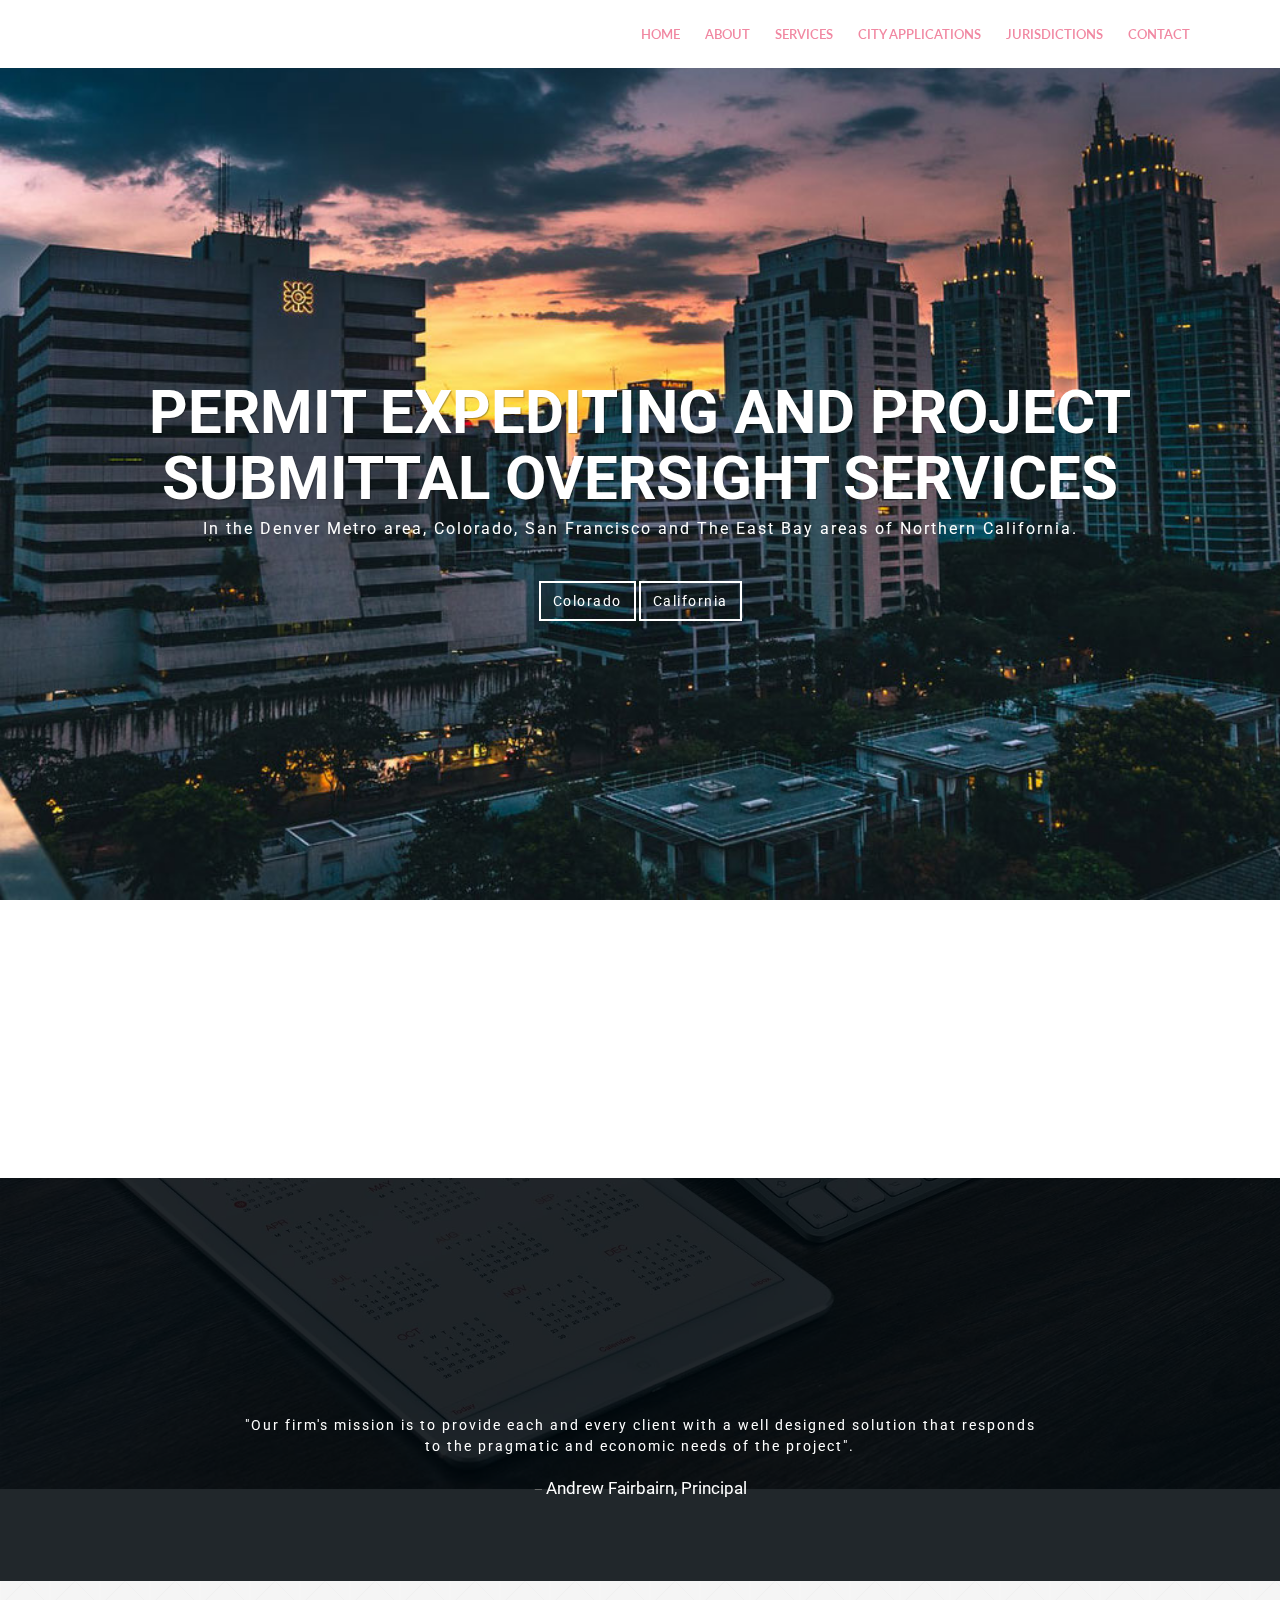
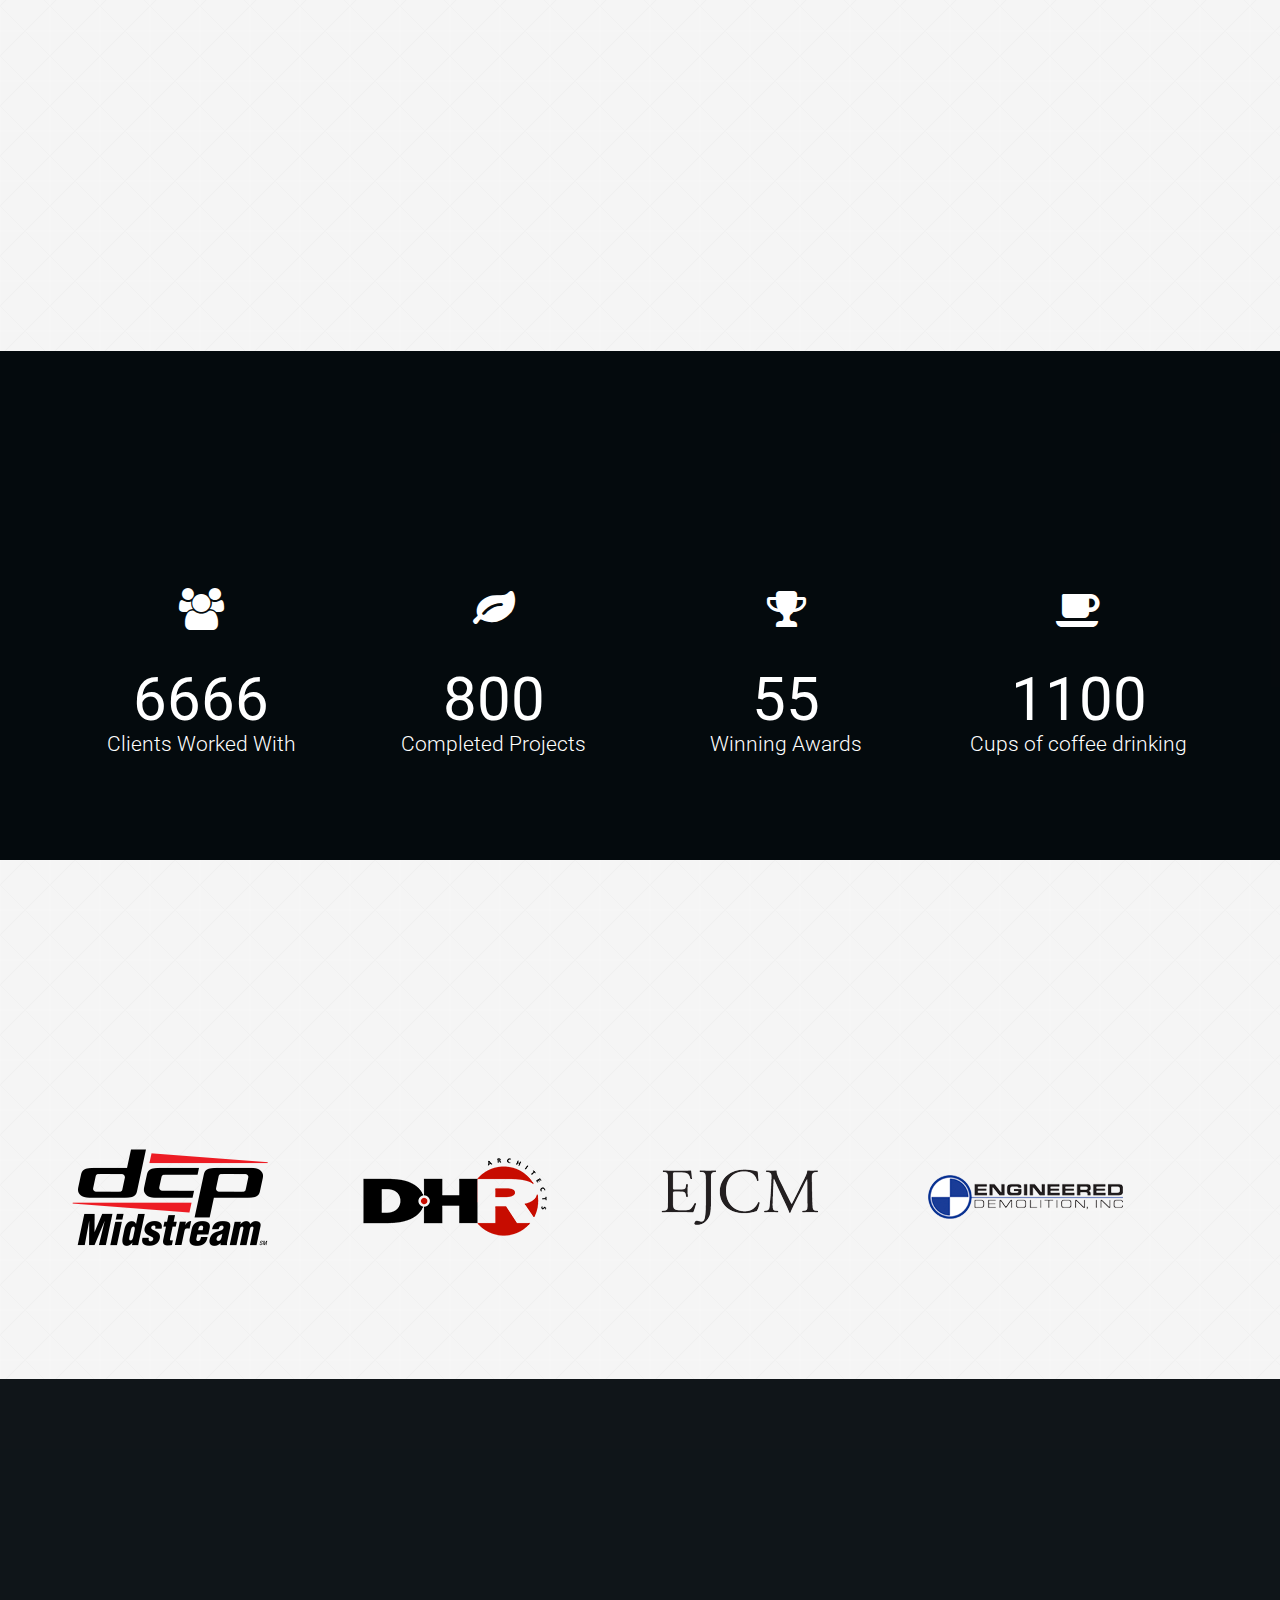
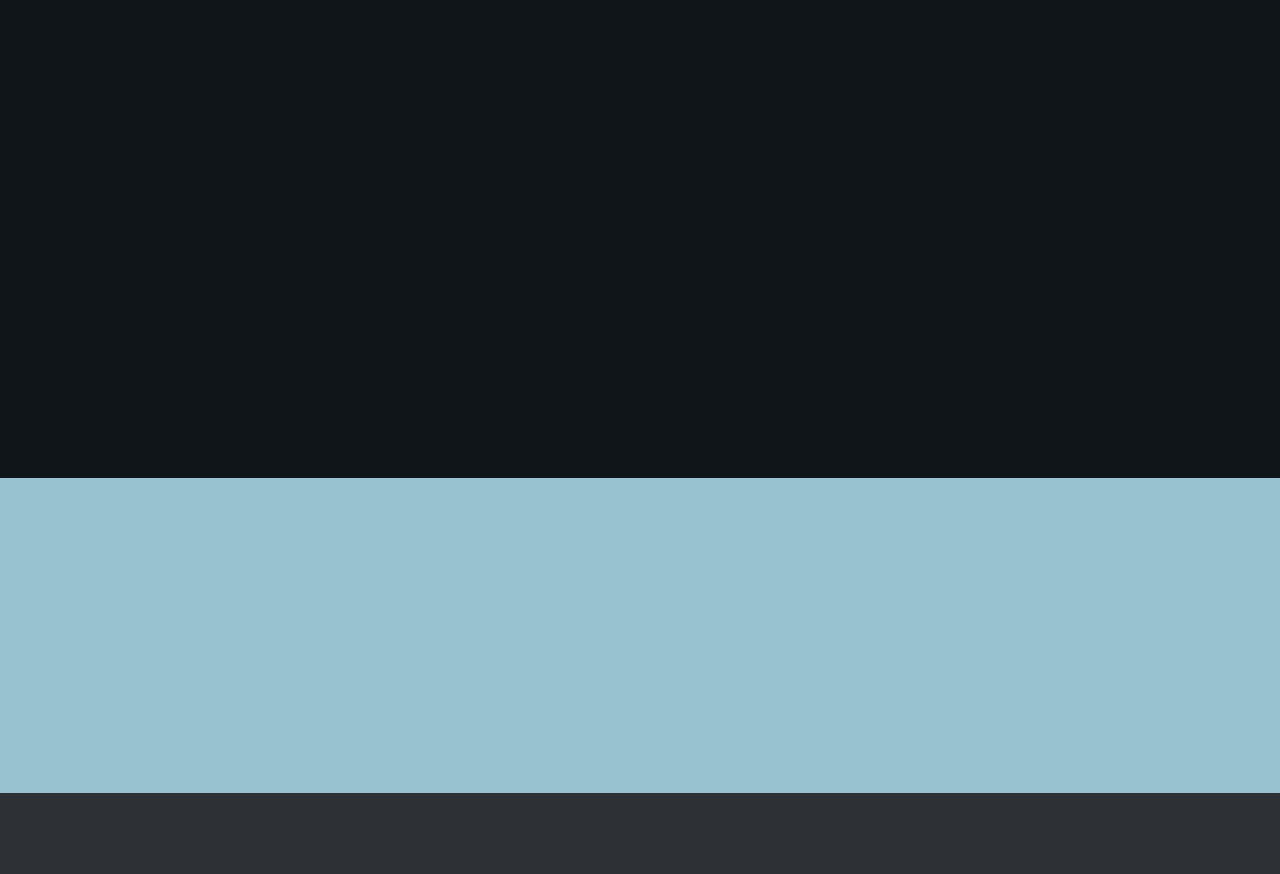
==== commit df4e2443: "Added Client List to the Home Page and updated the main navigation links" ====
--- a/index.html
+++ b/index.html
@@ -82,9 +82,8 @@
                             <li><a class="page-scroll" href="body">Home</a></li>
                             <li><a class="page-scroll" href="#about-section">About</a></li>
                             <li><a class="page-scroll" href="#services-section">Services</a></li>
-                            <li><a class="page-scroll" href="#portfolio-section">Works</a></li>
-                            <li><a class="page-scroll" href="#team-section">Team</a></li>
-                            <li><a class="page-scroll" href="#prices-section">Prices</a></li>
+                            <li><a class="page-scroll" href="#portfolio-section">City Applications</a></li>
+                            <li><a class="page-scroll" href="#team-section"> Jurisdictions</a></li>
                             <li><a class="page-scroll" href="#contact-section">Contact</a></li>
                         </ul>
                     </div><!-- /.navbar-collapse -->
@@ -283,6 +282,50 @@
             </section>
 			<!-- End counter up -->
 
+			<!-- Begin partners -->
+			<section id="partners-section">
+					<!-- Begin page header-->
+					<div class="page-header-wrapper">
+							<div class="container">
+									<div class="page-header text-center wow fadeInDown" data-wow-delay="0.4s">
+											<h2>Our Clients</h2>
+											<div class="devider"></div>
+											<p class="subtitle">Current and authorized</p>
+									</div>
+							</div>
+					</div>
+					<!-- End page header-->
+					<div class="container">
+							<div id="owl-partners" class="owl-carousel">
+									<a href="https://www.dcpmidstream.com/" target="_blank">
+										<img src="img/partners/dcp.png" alt="img">
+									</a>
+									<a href="http://www.dhrarchitects.com" target="_blank">
+										<img src="img/partners/dhr.png" alt="img">
+									</a>
+									<a href="http://www.ejcm.com" target="_blank">
+										<img src="img/partners/ejcm.png" alt="img">
+									</a>
+									<a href="http://www.engineereddemo.com" target="_blank">
+										<img src="img/partners/engineereddemo.png" alt="img">
+									</a>
+									<a href="http://www.i2construction.com" target="_blank">
+										<img src="img/partners/i2.png" alt="img">
+									</a>
+									<a href="http://www.us.jll.com/united-states/en-us" target="_blank">
+										<img src="img/partners/jll.png" alt="img">
+									</a>
+									<a href="http://legacypartners.com" target="_blank">
+										<img src="img/partners/legacy.png" alt="img">
+									</a>
+									<a href="https://www.waringoffice.com" target="_blank">
+										<img src="img/partners/waring.png" alt="img">
+									</a>
+							</div>
+					</div>
+			</section>
+			<!-- End partners -->
+
 
 
             <!-- Begin contact section -->
